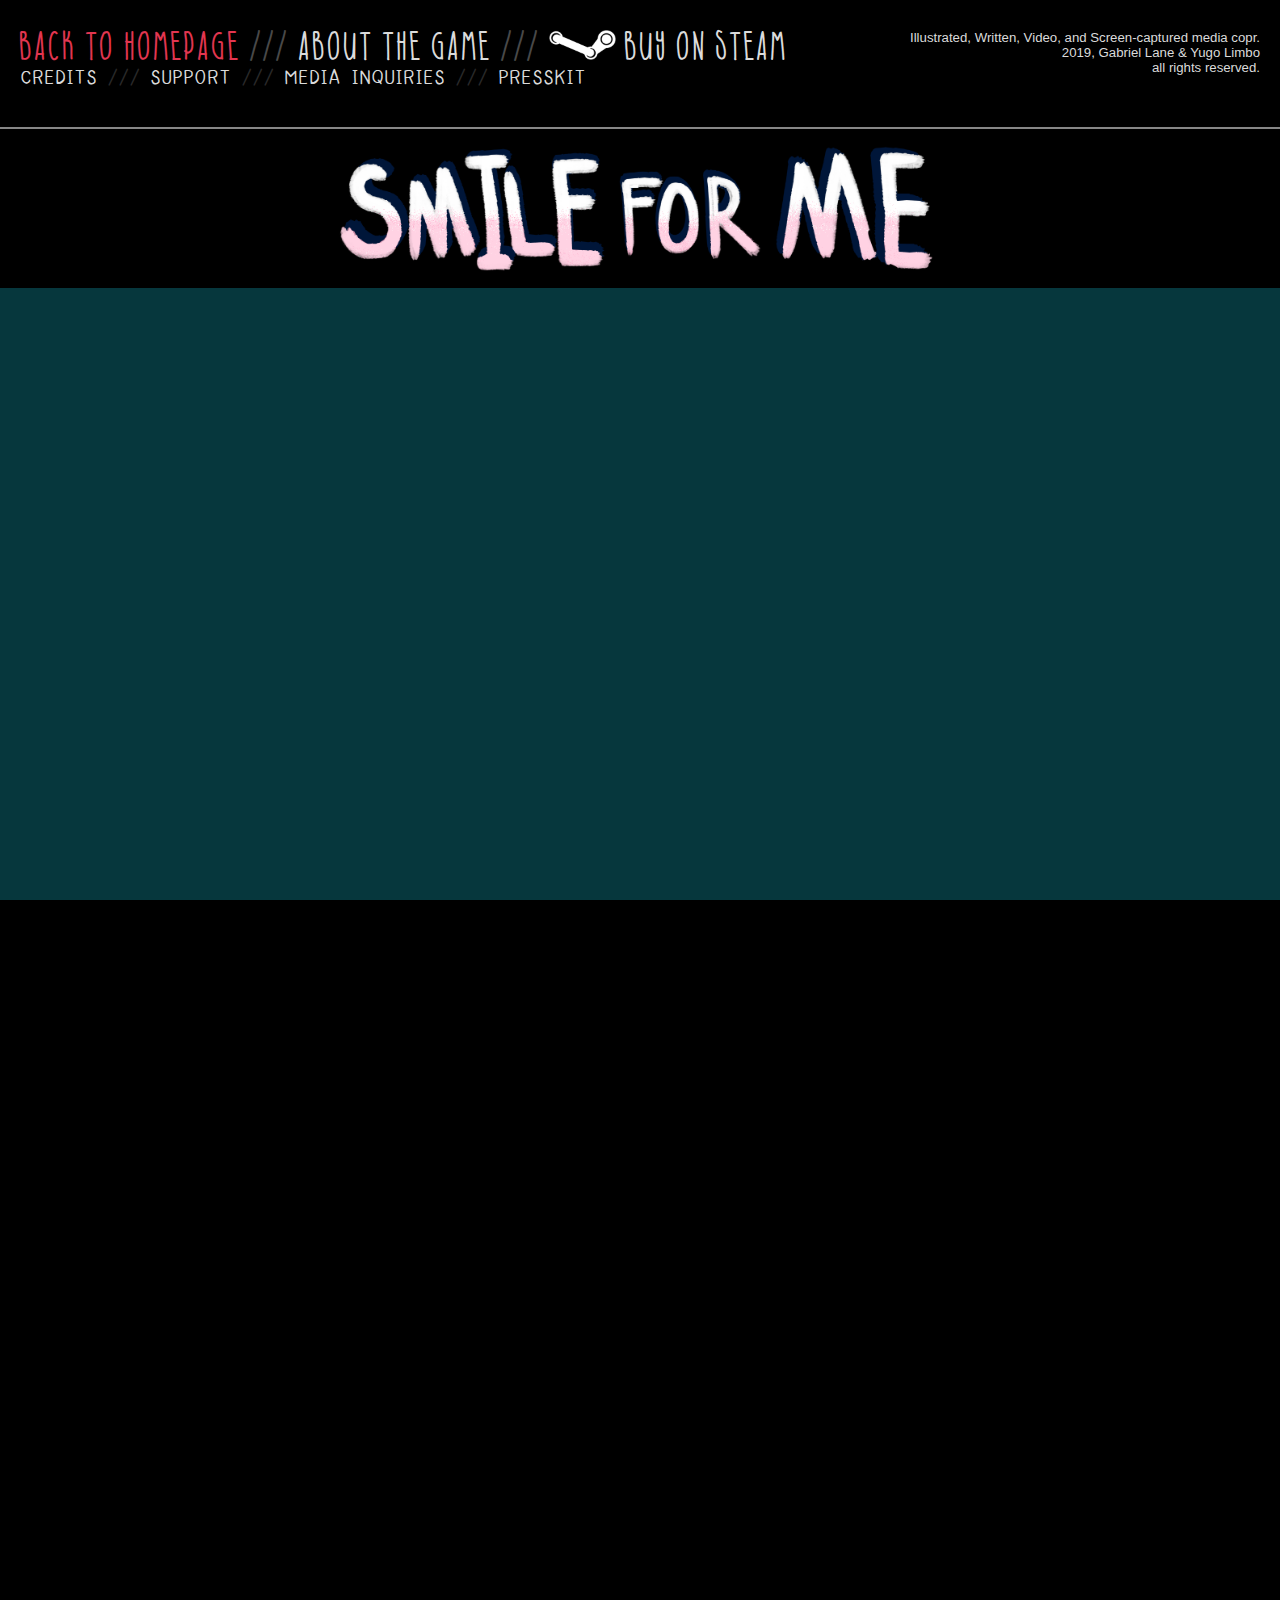
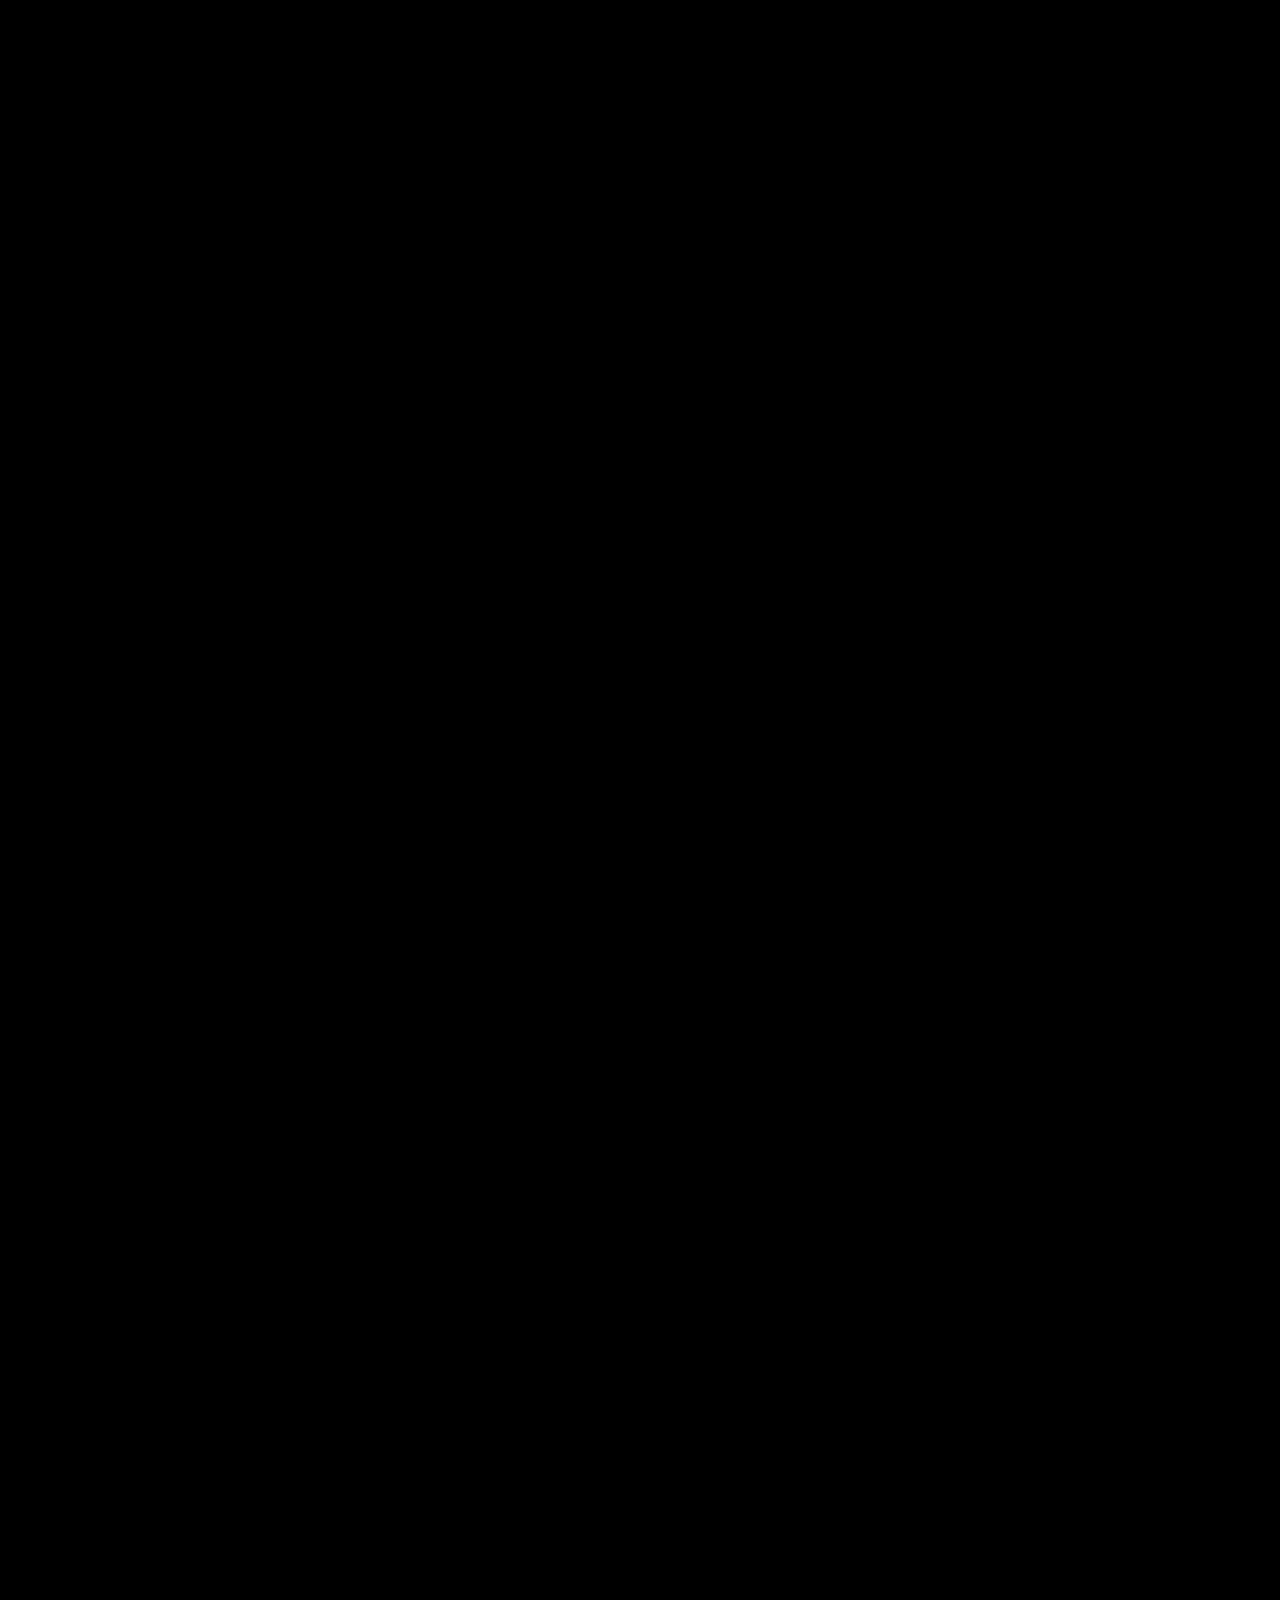
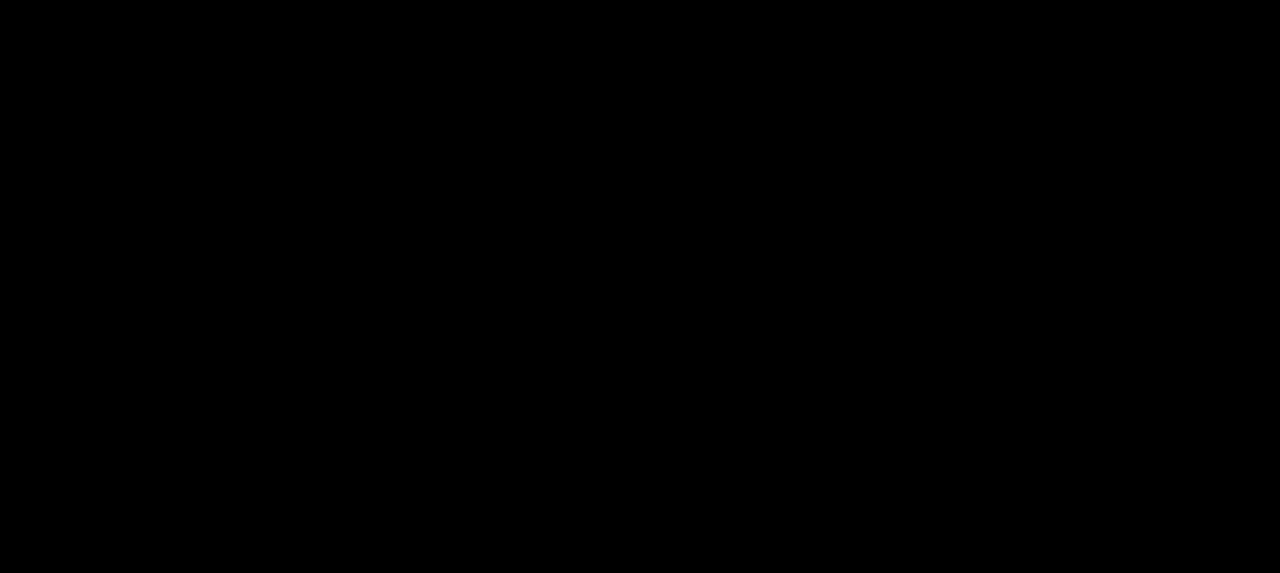
==== about.html @ 0a22abd8 "resizes pic of us for mobile" ====
<!DOCTYPE html>
<html>
<head>
  <meta name="viewport" content="width=device-width, initial-scale=1">

  <title>Smile For Me! : - )</title>

  <link rel="icon" href="favicon.ico" type="image/x-icon" />
  <link rel="stylesheet" type="text/css" href="stylesheet.css">
  <link rel="shortcut icon" href="favicon.ico?r=31241" type="image/x-icon" />

  <style>
    h1 {
        text-align: center;
        font-size: 2cm;
        margin-top: 0px;
        margin-bottom: 0px;
    }
    p {
        font-family:'honya';
        font-size:0.5cm;
        color:#dbdbdb;
        padding:0px;
        text-align:left;
        margin-top: auto;
        margin-bottom: auto;
    }
    img {
      max-width: 100%;
      max-height: 100%;
    }

    div.center {
      margin: 0 auto;
      width: 80em;
    }

    img.center {
        display: block;
        margin-left: auto;
        margin-right: auto;
    }

  </style>
</head>
<body>

  <script src="scripts.js"></script>
  <link rel="stylesheet" href="stylesheet.css" type="text/css" charset="utf-8" />

  <div class="row" style="background:black;padding-bottom:20px">
      <div divIncludeHTML="header.html"></div>
  </div>
  <div style="height:2px;width:100%;background-color:#878787"></div>

<!--======================================SMILE FOR ME====================================-->

  <div class="row" style="padding:0px 25px">
    <div class="columnQuarter columnMobileRemove"></div>
    <div class="columnHalf columnMobileStack">
      <img src="Images/textlogo.png">
    </div>
    <div class="columnQuarter columnMobileRemove"></div>
  </div>

  <div class="row" style="background-color:#06373d;padding:3vw">
    <div style="width:94vw;height:50vw">
      <object style="width:100%;height:100%;" data="https://www.youtube.com/embed/zmNbOfqgf3k?showinfo=0&rel=0&fs=1&color=white&disablekb=1">
      </object>
    </div>
  </div>

  <div class="row" style="padding:25px 25px">
    <div class="columnQuarter columnMobileRemove"></div>
    <div class="columnHalf columnMobileStack">
      <img src="Images/ComingSoon.png">
    </div>
    <div class="columnQuarter columnMobileRemove"></div>
  </div>

  <div class="row" style="padding:25px 25px;background-color:#06373d">
    <div class="columnSixth columnMobileRemove"></div>
    <div class="columnTwoThirds columnMobileStack">
      <p style="color:#00b3a4;font-size:0.55cm;text-align:center">
        <span style="color:#EEEEEE">Smile For Me</span> is a First-Person Point-and-Click Adventure Game that
        tells an immersive story through your interactions with a host of weird and friendly characters.
        The Puzzles are unconventional, the People are bizarre, and the World hides a sinister secret.
        <br><br>
        With a mouthful of unique mechanics, you may know the controls, but
        <span style="font-style:italic;font-weight:bold;color:#c63b5f;font-size:0.6cm">
        You've never played a puzzle adventure like this before...
        </span>
      </p>
    </div>
    <div class="columnSixth columnMobileRemove"></div>
  </div>

<!--======================================SCREENSHOTS====================================-->

  <div style="height:3.5cm;width:1cm"></div>

  <div class = "row">
    <p style="text-align:center;color:#dce8d7;font-size:1.5cm">
      SCREENSHOTS<br>
      <span style="font-size:0.7cm">
      (press to enlarge)
      </span>
    </p>
  </div>

  <div class = "row" style = "padding:0px">

    <div class="columnHalf columnMobileStack">

      <div class="columnHalf fill">
        <a href="Images/Screenshots/Env5.png" target="_blank">
          <img src="Images/Screenshots/Env5small.png">
        </a>
      </div>
      <div class="columnHalf fill">
        <a href="Images/Screenshots/Env6.png" target="_blank">
          <img src="Images/Screenshots/Env6small.png">
        </a>
      </div>
    </div>

    <div class="columnHalf columnMobileStack">

      <div class="columnHalf fill">
        <a href="Images/Screenshots/Env7.png" target="_blank">
          <img src="Images/Screenshots/Env7small.png">
        </a>
      </div>
      <div class="columnHalf fill">
        <a href="Images/Screenshots/Env8.png" target="_blank">
          <img src="Images/Screenshots/Env8small.png">
        </a>
      </div>
    </div>

  </div>

  <div class = "row" style = "padding:0px">

    <div class="columnHalf columnMobileStack">

      <div class="columnHalf fill">
        <a href="Images/Screenshots/Env9.png" target="_blank">
          <img src="Images/Screenshots/Env9small.png">
        </a>
      </div>
      <div class="columnHalf fill">
        <a href="Images/Screenshots/Env10.png" target="_blank">
          <img src="Images/Screenshots/Env10small.png">
        </a>
      </div>
    </div>

    <div class="columnHalf columnMobileStack">

      <div class="columnHalf fill">
        <a href="Images/Screenshots/Env11.png" target="_blank">
          <img src="Images/Screenshots/Env11small.png">
        </a>
      </div>
      <div class="columnHalf fill">
        <a href="Images/Screenshots/Env12.png" target="_blank">
          <img src="Images/Screenshots/Env12small.png">
        </a>
      </div>
    </div>

  </div>


<!--======================================GABE & YUGO====================================-->

<div class="row" style="height:2cm;width:1cm"></div>


<div class = "row">
  <p style="text-align:center;color:#dce8d7;font-size:1.5cm">
    WHO ARE WE?
  </p>
</div>

  <div class="row" style="height:1cm;width:1cm">
  </div>

  <div class = "row">
    <div class="columnQuarter columnMobileRemove"><br></div>
    <div class="columnHalf columnMobileStack">
      <img src="Images/Us.gif" class="center">
    </div>
    <div class="columnQuarter columnMobileRemove"><br></div>
  </div>


  <div class="row">
    <div class="columnSixth columnMobileRemove"></div>
    <div class="columnTwoThirds columnMobileStack">
      <div class = "row">

        <div class="columnHalf columnMobileStack" style="padding:30px">
          <p style="text-align:right;color:#cce09a;font-weight:bold">
            Gabriel Lane<br>
          </p>
          <br>
          <p style="color:#a5bf64;font-size:0.5cm;text-align:right">
            Whoa! I'm just a College Guy with a hankering for Evocative Art. I'm a game designer at heart,
            who loves to bring worlds and systems to life! I study Information Science and I love
            to code! Chat with me sometime about games and media!
          </p>
          <br>
          <br>
          <p style="text-align:right">
            <a href="https://twitter.com/gabeoflane" target="_blank" style="color:#cce09a">Tweet'ems</a>
          </p>
        </div>

        <div class="columnHalf columnMobileStack" style="padding:30px">
          <p style="color:#e8a7be;font-weight:bold">
            Yugo Limbo <br>
          </p>
          <br>
          <p style="color:#c76488;font-size:0.5cm">
            Hello hello hello! I’m Yugo, an animator, hawaiian shirt enthusiast, cartoonist,
            director... and everything related! Inspired by Eastern European & American
            cartoons from the 50s-60s, I do my best to spread the funky flow that is Yugo!
          </p>
          <br>
          <br>
          <p>
            <a href="https://twitter.com/yugsly" target="_blank" style="color:#e8a7be">Twitta!</a>
          </p>
        </div>

      </div>
    </div>
    <div class="columnSixth columnMobileRemove"></div>
  </div>

  <div class="row" style="height:2cm;width:1px"></div>

  <!--======================================ABOUT THE PROJECT====================================-->

  <div class="row" style="padding:30px">
    <p style="text-align:center;color:#dce8d7;font-size:1.5cm">
      About the Project<br>
    </p>
    <div class="row">
      <div class="columnQuarter columnMobileRemove"></div>
      <div class="columnHalf columnMobileStack">
        <p style="color:#5b998d;font-size:0.5cm;text-align:center">
          Smile For Me began as a small experiential game in late April of 2018, when we met.
          Our excitement for the world of the Habitat drove us to pursue the project in a larger form. A transcription of classic point-and-click
          mechanics into the first-person space was a design and UX challenge that we were intent on Conquering.
          <br><br>
          Dropsy, Psychonauts, The Dream Machine, and 90s Adventure Games all lended some thematic and stylistic inspiration.
          However, most of the Look-'N'-Feel was the product of plenty of trial and error! Smile For Me blends 2 and 3-dimensional assets
          to create a mixed-media aesthetic that is totally unique to the game.
          <br><br>
          We think we've created something you'll love! Feel free to contact us with any questions or feedback, and we hope to see you in the Habitat!
        </p>
      </div>
      <div class="columnQuarter columnMobileRemove"></div>
    </div>
    <div class="row" style="height:0.3cm;width:1px"></div>
  </div>

  <div class="row" style="height:2cm;width:1px"></div>

  <div class="row">
    <p style="color:#c63b5f;font-size:0.4cm;text-align:center;font-family:'Arial'">
      ...and don't forget to Smile For Me : - )
    </p>
  </div>

  <div class="row" style="height:2cm;width:1cm">
  </div>

  <script>
    includeHTML();
  </script>

</body>
</html>
---- stylesheet.css ----
* {
  box-sizing: border-box;
}

html {
  overflow: hidden;
  height: 100%;
}

body {
  overflow: auto;
  height: 100%;
  background-color: black;
  background-repeat: repeat;
  margin: 0px;
}

@font-face{
  font-family: 'yugsly';
  src: url('Fonts/yugsly-webfont.eot');
  src: url('Fonts/yugsly-webfont.eot?#iefix') format('embedded-opentype'),
       url('Fonts/yugsly-webfont.woff') format('woff'),
       url('Fonts/yugsly-webfont.ttf') format('truetype'),
       url('Fonts/yugsly-webfont.svg#webfont') format('svg');
}

@font-face{
  font-family: 'honya';
  src: url('Fonts/HonyaJi-Re.eot');
  src: url('Fonts/HonyaJi-Re.eot?#iefix') format('embedded-opentype'),
       url('Fonts/HonyaJi-Re.woff') format('woff'),
       url('Fonts/HonyaJi-Re.ttf') format('truetype'),
       url('Fonts/HonyaJi-Re.svg#webfont') format('svg');
}

@font-face{
  font-family: 'ADayinSeptember';
  src: url('Fonts/ADayinSeptember.eot');
  src: url('Fonts/ADayinSeptember.eot?#iefix') format('embedded-opentype'),
       url('Fonts/ADayinSeptember.woff') format('woff'),
       url('Fonts/ADayinSeptember.ttf') format('truetype'),
       url('Fonts/ADayinSeptember.svg#webfont') format('svg');
}

@font-face{
  font-family: 'domotika';
  src: url('Fonts/domotika-trial.light-webfont.eot');
  src: url('Fonts/domotika-trial.light-webfont.eot?#iefix') format('embedded-opentype'),
       url('Fonts/domotika-trial.light-webfont.woff') format('woff'),
       url('Fonts/domotika-trial.light-webfont.ttf') format('truetype'),
       url('Fonts/domotika-trial.light-webfont.svg#webfont') format('svg');
}

/* Textlink */
a, a:visited { text-decoration: none; color:#dbdbdb }
a:hover, a:focus, a:active { text-decoration: none; color:#6b6a6a; }

a.emphasis, a.emphasis:visited { text-decoration: none; color:#e23650 }
a.emphasis:hover, a.emphasis:focus, a.emphasis:active { text-decoration: none; color:#8e2535; }

a.title, a.title:visited { text-decoration: none; color:#36ff00 }
a.title:hover, a.title:focus, a.title:active { text-decoration: none; color:#1e590e; }

/* Link screenshots in about page */
.fill a {
    display: flex;
    justify-content: center;
    align-items: center;
    overflow: hidden
}
.fill a img {
    flex-shrink: 0;
    min-width: 100%;
    min-height: 100%
}
.fill a img:hover {
    opacity: .5;
}

p {
  margin: 0px;
}

.center {
  display: block;
  margin-left: auto;
  margin-right: auto;
  width: 96%;
}

.columnAuto {
    vertical-align: middle;
    float: left;
    padding: 0px;
}

.columnPrimary {
    vertical-align: middle;
    float: left;
    width: 70%;
}

.columnSecondary {
    vertical-align: middle;
    float: left;
    width: 30%;
}

.columnSmallW {
    vertical-align: middle;
    float: left;
    width: 15%;
}

.columnLargeW {
    vertical-align: middle;
    float: left;
    width: 70%;
}

.column {
    vertical-align: middle;
    min-height: 1px;
    float: left;
}

.leftW, .rightW {
  width: 15%;
}

.middleW {
  width: 70%
}

.columnThird {
  vertical-align: middle;
  min-height: 1px;
  float: left;
  width: 33.33%;
}

.columnHalf {
  vertical-align: middle;
  min-height: 1px;
  float: left;
  width: 50%;
}

.columnQuarter {
  vertical-align: middle;
  min-height: 1px;
  float: left;
  width: 25%;
}

.columnSixth {
  vertical-align: middle;
  min-height: 1px;
  float: left;
  width: 16.6%;
}

.columnTwoThirds {
  vertical-align: middle;
  min-height: 1px;
  float: left;
  width: 66.6%;
}

.row {
  padding-top: 10px;
  padding-bottom: 10px;
}

.center-vid {
  position: absolute;
  margin: auto;
  top: 50%;
  left: 50%;
  transform: translate(-50%, 0%);
}

/* Clear floats after the columns */
.row:after {
    content: "";
    display: table;
    clear: both;
}

.CenterLeftMobile {
  text-align:center;
}

.RightLeftMobile {
  text-align:right;
}

.LeftRightMobile {
  text-align:left;
}

.columnMobileStack {
  /*pass*/
}

.columnMobileHalf {
  /*pass*/
}

.columnMobileRemove {
  /*pass*/
}

.elementDividerText {
  /*pass*/
}


.copyrightText:after {
  /*pass*/
}

@media all and (max-width: 1200px)
{

    .columnMobileStack
    {
        display: block;
        float: none;
        width: 100%;
    }

    .columnMobileHalf
    {
        display: block;
        float: left;
        width: 50%;
    }

    .columnMobileRemove {
        display: none;
        width: 0%;
    }

    .CenterLeftMobile, .RightLeftMobile
    {
      text-align:left;
    }

    .LeftRightMobile {
      text-align:right;
    }


    .elementDividerText span {
      display: none;
    }
    .elementDividerText:after {
      content: "";
    }


    .copyrightText span {
      display: none;
    }

}
---- stylesheet.css ----
* {
  box-sizing: border-box;
}

html {
  overflow: hidden;
  height: 100%;
}

body {
  overflow: auto;
  height: 100%;
  background-color: black;
  background-repeat: repeat;
  margin: 0px;
}

@font-face{
  font-family: 'yugsly';
  src: url('Fonts/yugsly-webfont.eot');
  src: url('Fonts/yugsly-webfont.eot?#iefix') format('embedded-opentype'),
       url('Fonts/yugsly-webfont.woff') format('woff'),
       url('Fonts/yugsly-webfont.ttf') format('truetype'),
       url('Fonts/yugsly-webfont.svg#webfont') format('svg');
}

@font-face{
  font-family: 'honya';
  src: url('Fonts/HonyaJi-Re.eot');
  src: url('Fonts/HonyaJi-Re.eot?#iefix') format('embedded-opentype'),
       url('Fonts/HonyaJi-Re.woff') format('woff'),
       url('Fonts/HonyaJi-Re.ttf') format('truetype'),
       url('Fonts/HonyaJi-Re.svg#webfont') format('svg');
}

@font-face{
  font-family: 'ADayinSeptember';
  src: url('Fonts/ADayinSeptember.eot');
  src: url('Fonts/ADayinSeptember.eot?#iefix') format('embedded-opentype'),
       url('Fonts/ADayinSeptember.woff') format('woff'),
       url('Fonts/ADayinSeptember.ttf') format('truetype'),
       url('Fonts/ADayinSeptember.svg#webfont') format('svg');
}

@font-face{
  font-family: 'domotika';
  src: url('Fonts/domotika-trial.light-webfont.eot');
  src: url('Fonts/domotika-trial.light-webfont.eot?#iefix') format('embedded-opentype'),
       url('Fonts/domotika-trial.light-webfont.woff') format('woff'),
       url('Fonts/domotika-trial.light-webfont.ttf') format('truetype'),
       url('Fonts/domotika-trial.light-webfont.svg#webfont') format('svg');
}

/* Textlink */
a, a:visited { text-decoration: none; color:#dbdbdb }
a:hover, a:focus, a:active { text-decoration: none; color:#6b6a6a; }

a.emphasis, a.emphasis:visited { text-decoration: none; color:#e23650 }
a.emphasis:hover, a.emphasis:focus, a.emphasis:active { text-decoration: none; color:#8e2535; }

a.title, a.title:visited { text-decoration: none; color:#36ff00 }
a.title:hover, a.title:focus, a.title:active { text-decoration: none; color:#1e590e; }

/* Link screenshots in about page */
.fill a {
    display: flex;
    justify-content: center;
    align-items: center;
    overflow: hidden
}
.fill a img {
    flex-shrink: 0;
    min-width: 100%;
    min-height: 100%
}
.fill a img:hover {
    opacity: .5;
}

p {
  margin: 0px;
}

.center {
  display: block;
  margin-left: auto;
  margin-right: auto;
  width: 96%;
}

.columnAuto {
    vertical-align: middle;
    float: left;
    padding: 0px;
}

.columnPrimary {
    vertical-align: middle;
    float: left;
    width: 70%;
}

.columnSecondary {
    vertical-align: middle;
    float: left;
    width: 30%;
}

.columnSmallW {
    vertical-align: middle;
    float: left;
    width: 15%;
}

.columnLargeW {
    vertical-align: middle;
    float: left;
    width: 70%;
}

.column {
    vertical-align: middle;
    min-height: 1px;
    float: left;
}

.leftW, .rightW {
  width: 15%;
}

.middleW {
  width: 70%
}

.columnThird {
  vertical-align: middle;
  min-height: 1px;
  float: left;
  width: 33.33%;
}

.columnHalf {
  vertical-align: middle;
  min-height: 1px;
  float: left;
  width: 50%;
}

.columnQuarter {
  vertical-align: middle;
  min-height: 1px;
  float: left;
  width: 25%;
}

.columnSixth {
  vertical-align: middle;
  min-height: 1px;
  float: left;
  width: 16.6%;
}

.columnTwoThirds {
  vertical-align: middle;
  min-height: 1px;
  float: left;
  width: 66.6%;
}

.row {
  padding-top: 10px;
  padding-bottom: 10px;
}

.center-vid {
  position: absolute;
  margin: auto;
  top: 50%;
  left: 50%;
  transform: translate(-50%, 0%);
}

/* Clear floats after the columns */
.row:after {
    content: "";
    display: table;
    clear: both;
}

.CenterLeftMobile {
  text-align:center;
}

.RightLeftMobile {
  text-align:right;
}

.LeftRightMobile {
  text-align:left;
}

.columnMobileStack {
  /*pass*/
}

.columnMobileHalf {
  /*pass*/
}

.columnMobileRemove {
  /*pass*/
}

.elementDividerText {
  /*pass*/
}


.copyrightText:after {
  /*pass*/
}

@media all and (max-width: 1200px)
{

    .columnMobileStack
    {
        display: block;
        float: none;
        width: 100%;
    }

    .columnMobileHalf
    {
        display: block;
        float: left;
        width: 50%;
    }

    .columnMobileRemove {
        display: none;
        width: 0%;
    }

    .CenterLeftMobile, .RightLeftMobile
    {
      text-align:left;
    }

    .LeftRightMobile {
      text-align:right;
    }


    .elementDividerText span {
      display: none;
    }
    .elementDividerText:after {
      content: "";
    }


    .copyrightText span {
      display: none;
    }

}
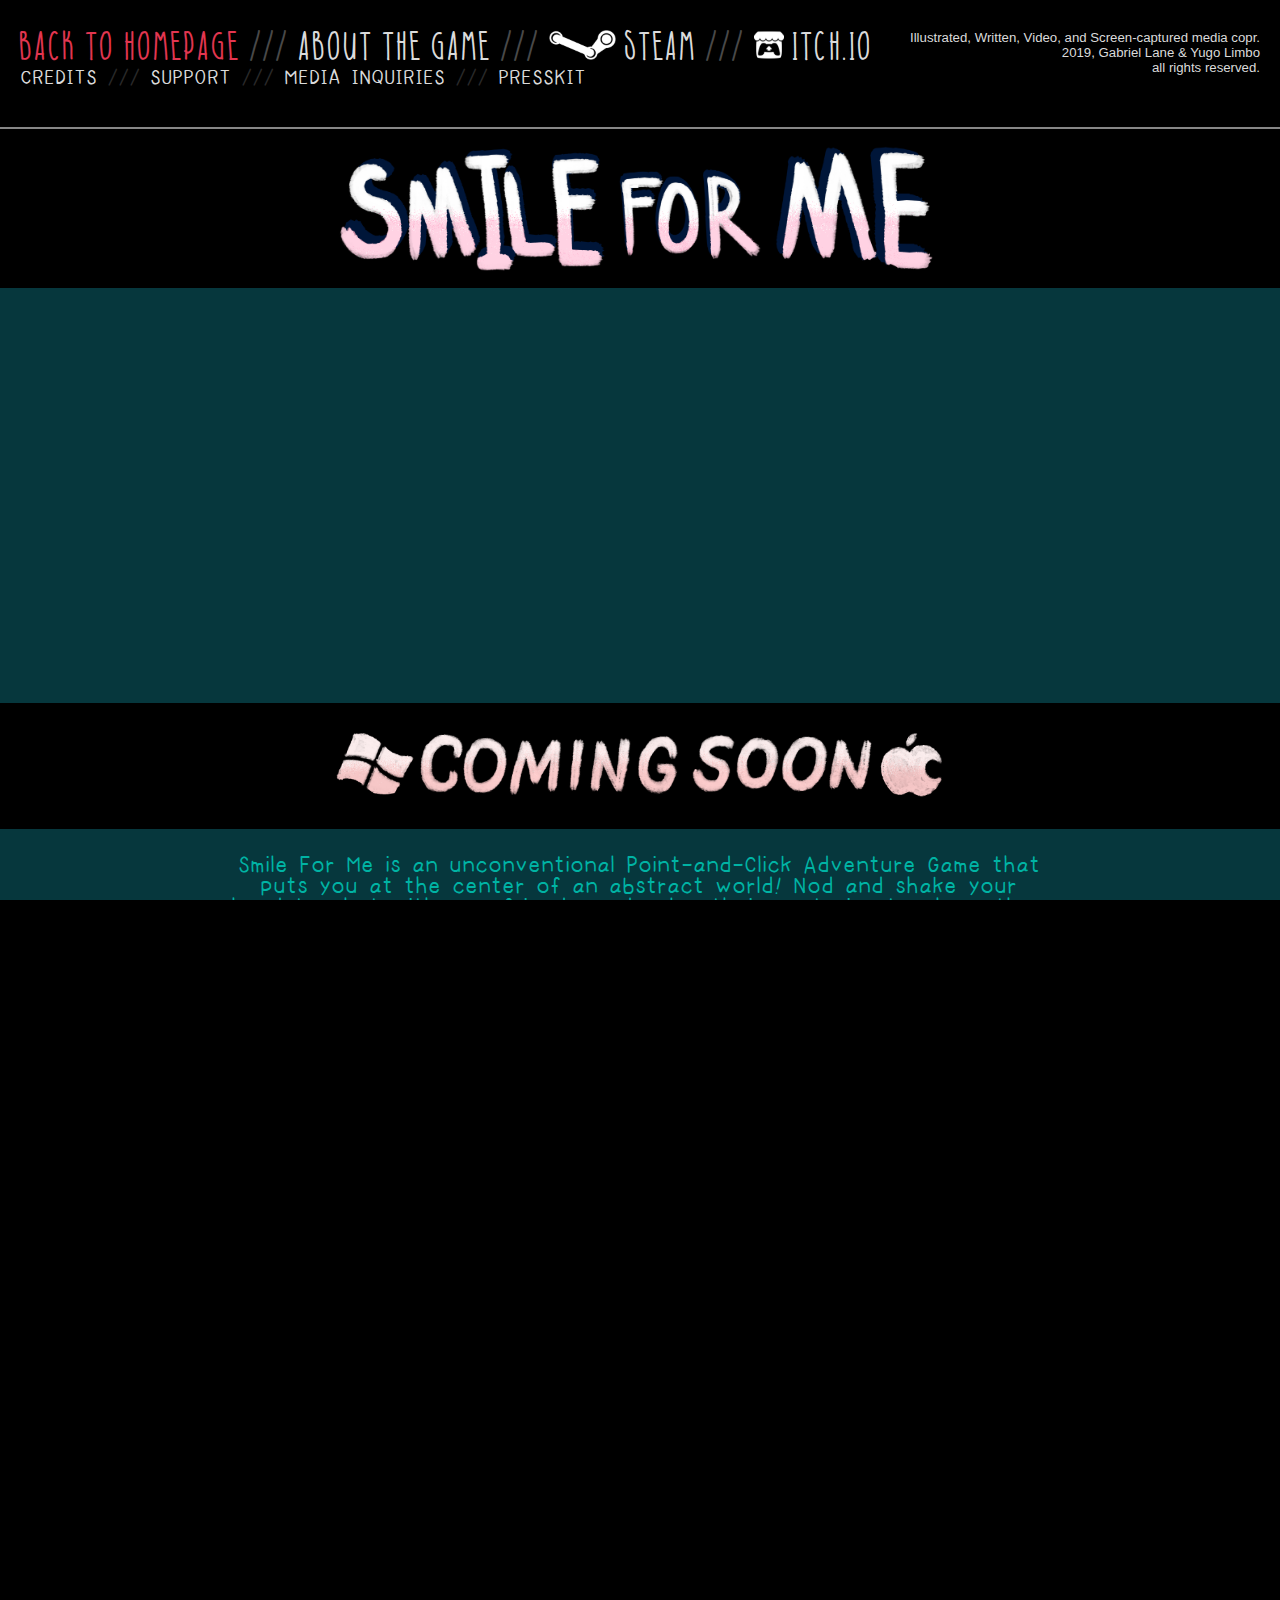
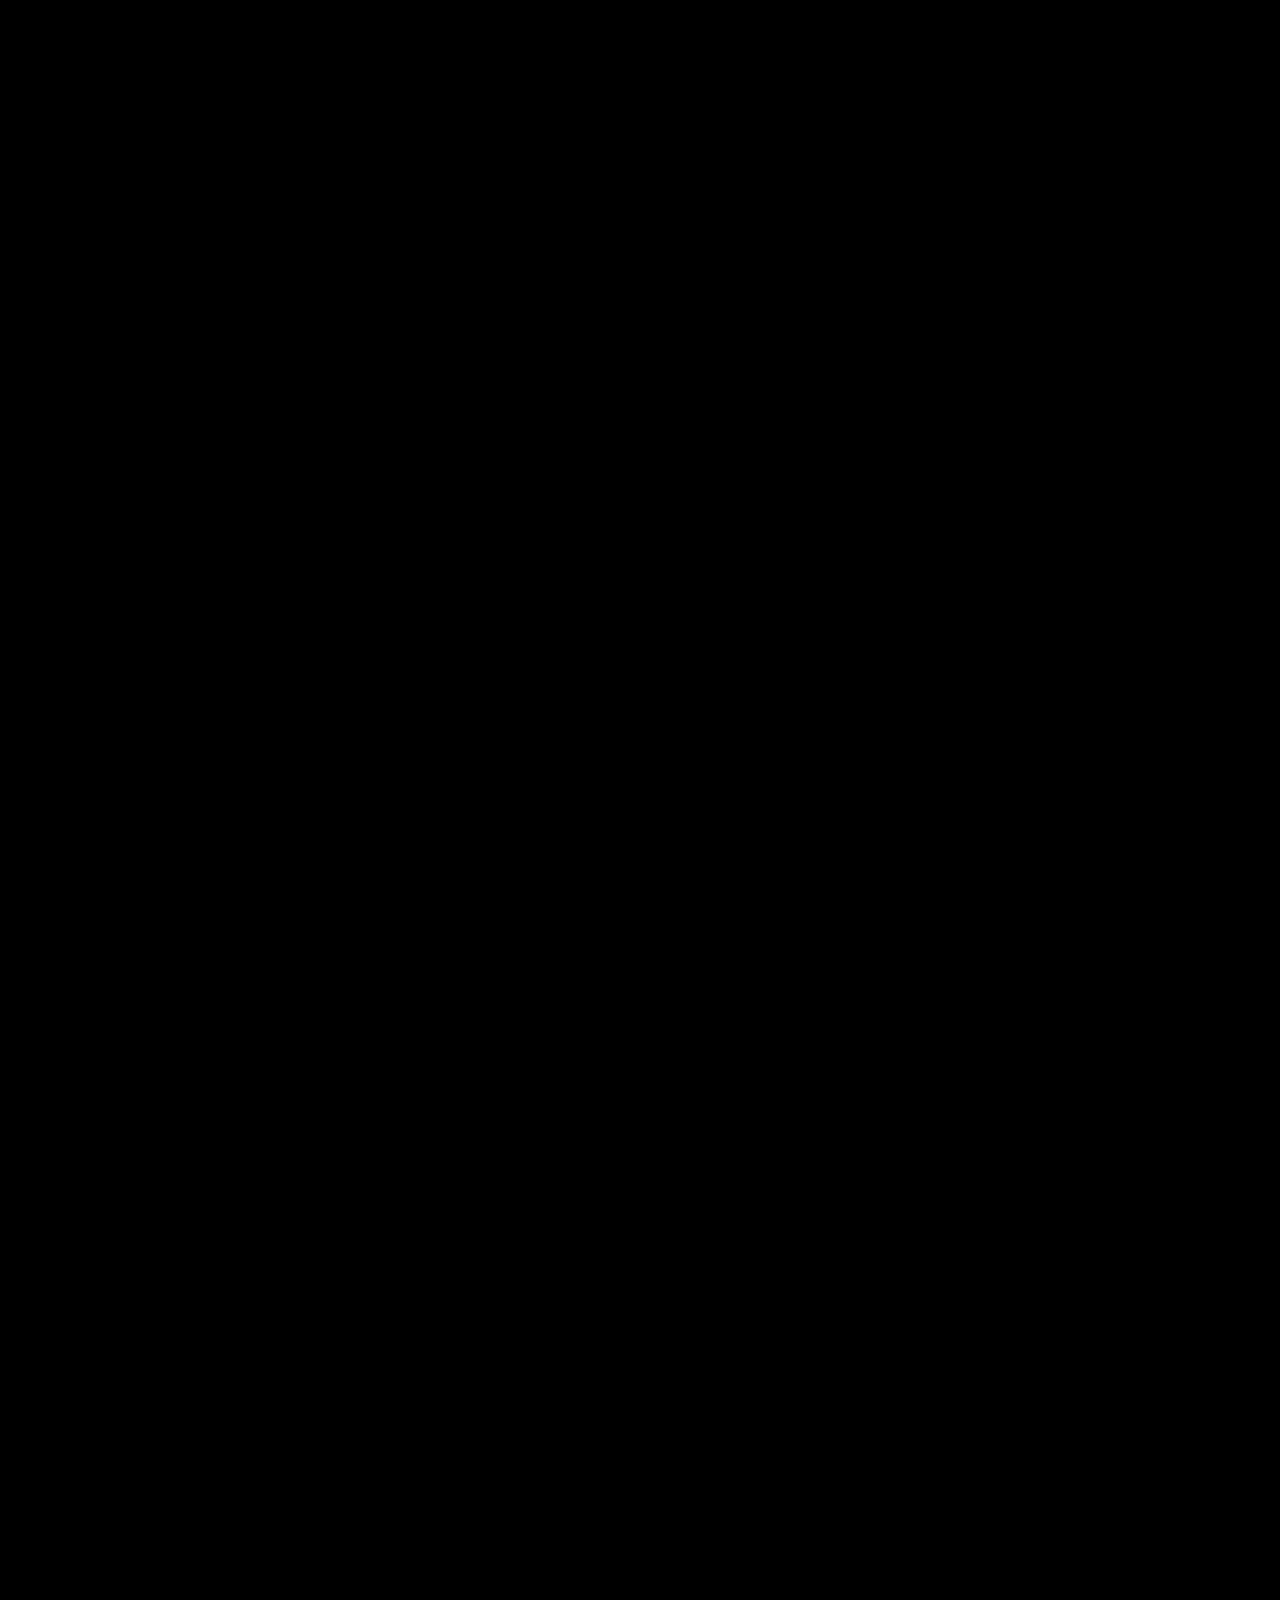
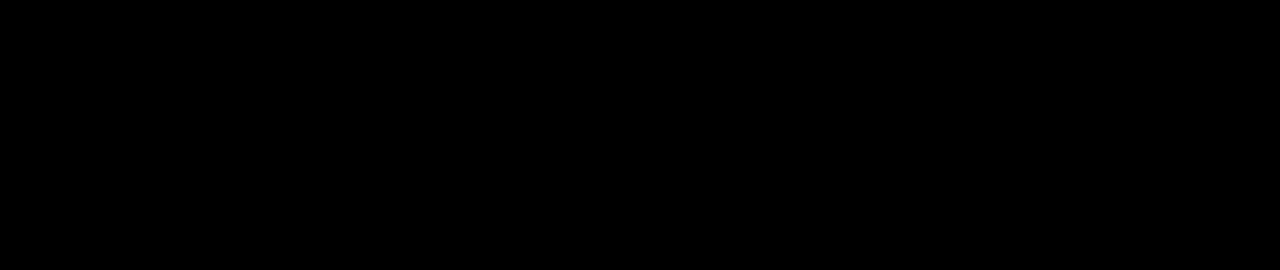
==== commit f2eb25bd: "Autobuild" ====
--- a/about.html
+++ b/about.html
@@ -3,7 +3,7 @@
 <head>
   <meta name="viewport" content="width=device-width, initial-scale=1">
 
-  <title>Smile For Me! : - )</title>
+  <title>Smile For Me! : -)</title>
 
   <link rel="icon" href="favicon.ico" type="image/x-icon" />
   <link rel="stylesheet" type="text/css" href="stylesheet.css">
@@ -64,10 +64,16 @@
   </div>
 
   <div class="row" style="background-color:#06373d;padding:3vw">
-    <div style="width:94vw;height:50vw">
-      <object style="width:100%;height:100%;" data="https://www.youtube.com/embed/zmNbOfqgf3k?showinfo=0&rel=0&fs=1&color=white&disablekb=1">
-      </object>
-    </div>
+    <div class = "columnQuarter columnMobileRemove"></div>
+    <div class = "columnHalf columnMobileStack">
+      <div style = "position:relative;width:100%;padding-bottom:56.25%">
+        <div style = "position:absolute;top:0;bottom:0;left:0;right:0">
+          <object style="width:100%;height:100%;" data="https://www.youtube.com/embed/zmNbOfqgf3k?showinfo=0&rel=0&fs=1&color=white&disablekb=1">
+          </object>
+        </div>
+      </div>
+    </div>
+    <div class = "columnQuarter columnMobileRemove"></div>
   </div>
 
   <div class="row" style="padding:25px 25px">
@@ -82,14 +88,11 @@
     <div class="columnSixth columnMobileRemove"></div>
     <div class="columnTwoThirds columnMobileStack">
       <p style="color:#00b3a4;font-size:0.55cm;text-align:center">
-        <span style="color:#EEEEEE">Smile For Me</span> is a First-Person Point-and-Click Adventure Game that
-        tells an immersive story through your interactions with a host of weird and friendly characters.
-        The Puzzles are unconventional, the People are bizarre, and the World hides a sinister secret.
+        Smile For Me is an unconventional Point-and-Click Adventure Game that puts you at the
+        center of an abstract world! Nod and shake your head to chat with new friends, and
+        solve their mysteries to cheer them up.
         <br><br>
-        With a mouthful of unique mechanics, you may know the controls, but
-        <span style="font-style:italic;font-weight:bold;color:#c63b5f;font-size:0.6cm">
-        You've never played a puzzle adventure like this before...
-        </span>
+        The People are bizarre, the Puzzles are Wack, and the World hides a sinister secret...
       </p>
     </div>
     <div class="columnSixth columnMobileRemove"></div>
--- a/stylesheet.css
+++ b/stylesheet.css
@@ -55,7 +55,11 @@
 
 /* Textlink */
 a, a:visited { text-decoration: none; color:#dbdbdb }
-a:hover, a:focus, a:active { text-decoration: none; color:#6b6a6a; }
+a:hover, a:focus, a:active {text-decoration: none; color:#6b6a6a;}
+
+a img:hover {
+  opacity: 0.5;
+}
 
 a.emphasis, a.emphasis:visited { text-decoration: none; color:#e23650 }
 a.emphasis:hover, a.emphasis:focus, a.emphasis:active { text-decoration: none; color:#8e2535; }
--- a/stylesheet.css
+++ b/stylesheet.css
@@ -55,7 +55,11 @@
 
 /* Textlink */
 a, a:visited { text-decoration: none; color:#dbdbdb }
-a:hover, a:focus, a:active { text-decoration: none; color:#6b6a6a; }
+a:hover, a:focus, a:active {text-decoration: none; color:#6b6a6a;}
+
+a img:hover {
+  opacity: 0.5;
+}
 
 a.emphasis, a.emphasis:visited { text-decoration: none; color:#e23650 }
 a.emphasis:hover, a.emphasis:focus, a.emphasis:active { text-decoration: none; color:#8e2535; }
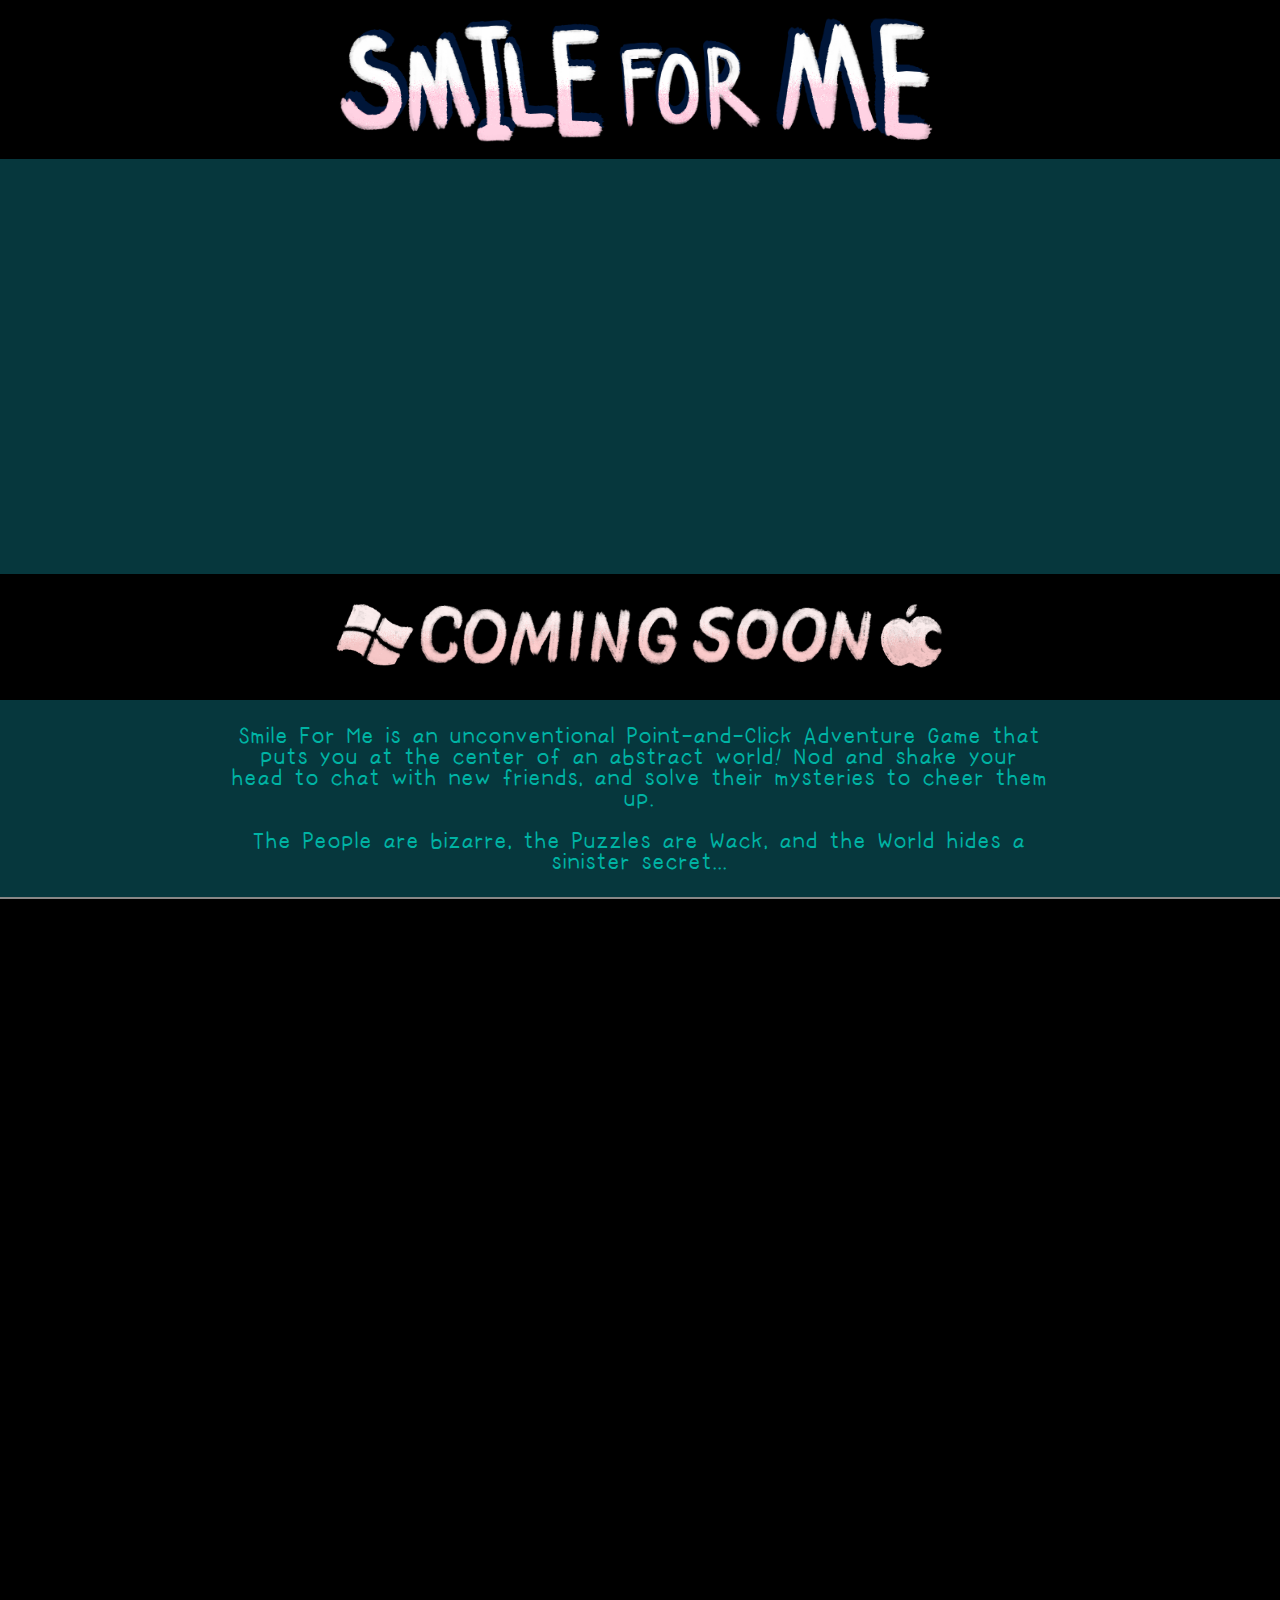
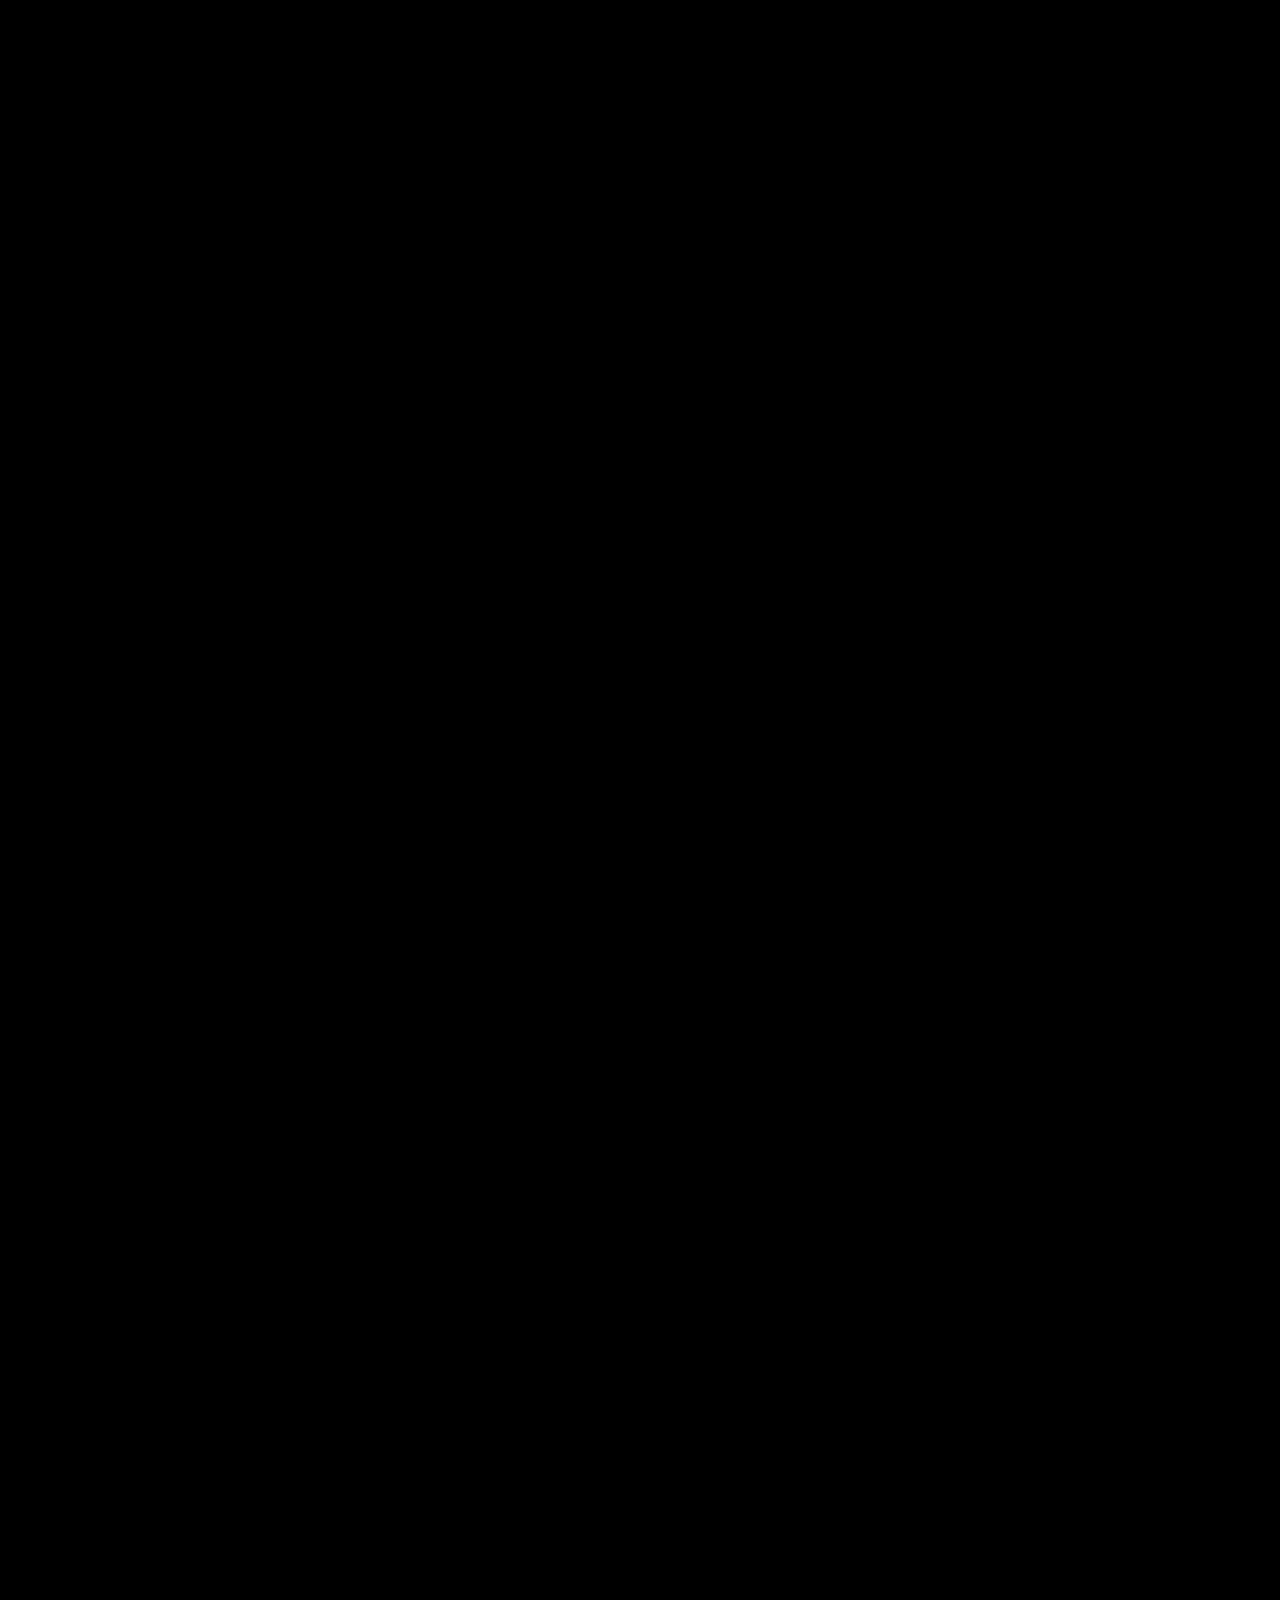
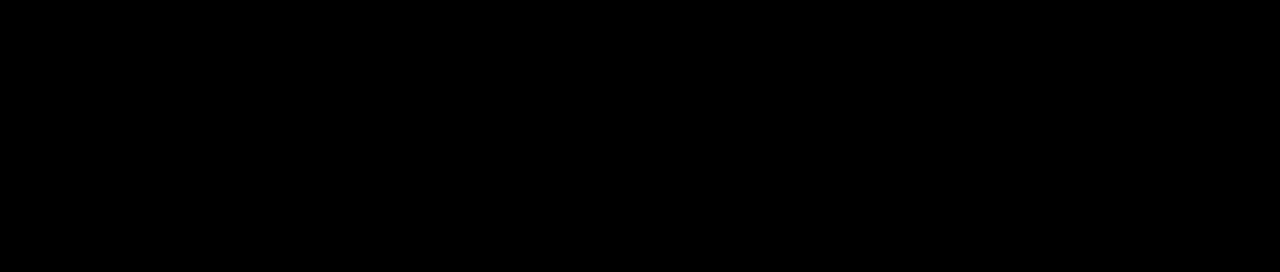
==== commit 3d0ca91d: "Autobuild" ====
--- a/about.html
+++ b/about.html
@@ -45,13 +45,13 @@
 </head>
 <body>
 
-  <script src="scripts.js"></script>
+  <!-- <script src="scripts.js"></script>
   <link rel="stylesheet" href="stylesheet.css" type="text/css" charset="utf-8" />
 
   <div class="row" style="background:black;padding-bottom:20px">
       <div divIncludeHTML="header.html"></div>
   </div>
-  <div style="height:2px;width:100%;background-color:#878787"></div>
+  <div style="height:2px;width:100%;background-color:#878787"></div> -->
 
 <!--======================================SMILE FOR ME====================================-->
 
@@ -98,6 +98,15 @@
     <div class="columnSixth columnMobileRemove"></div>
   </div>
 
+  <div style="height:2px;width:100%;background-color:#878787"></div>
+  <script src="scripts.js"></script>
+  <link rel="stylesheet" href="stylesheet.css" type="text/css" charset="utf-8" />
+
+  <div class="row" style="background:black;padding-bottom:20px">
+      <div divIncludeHTML="header.html"></div>
+  </div>
+  <div style="height:2px;width:100%;background-color:#878787"></div>
+
 <!--======================================SCREENSHOTS====================================-->
 
   <div style="height:3.5cm;width:1cm"></div>
@@ -174,7 +183,6 @@
     </div>
 
   </div>
-
 
 <!--======================================GABE & YUGO====================================-->
 
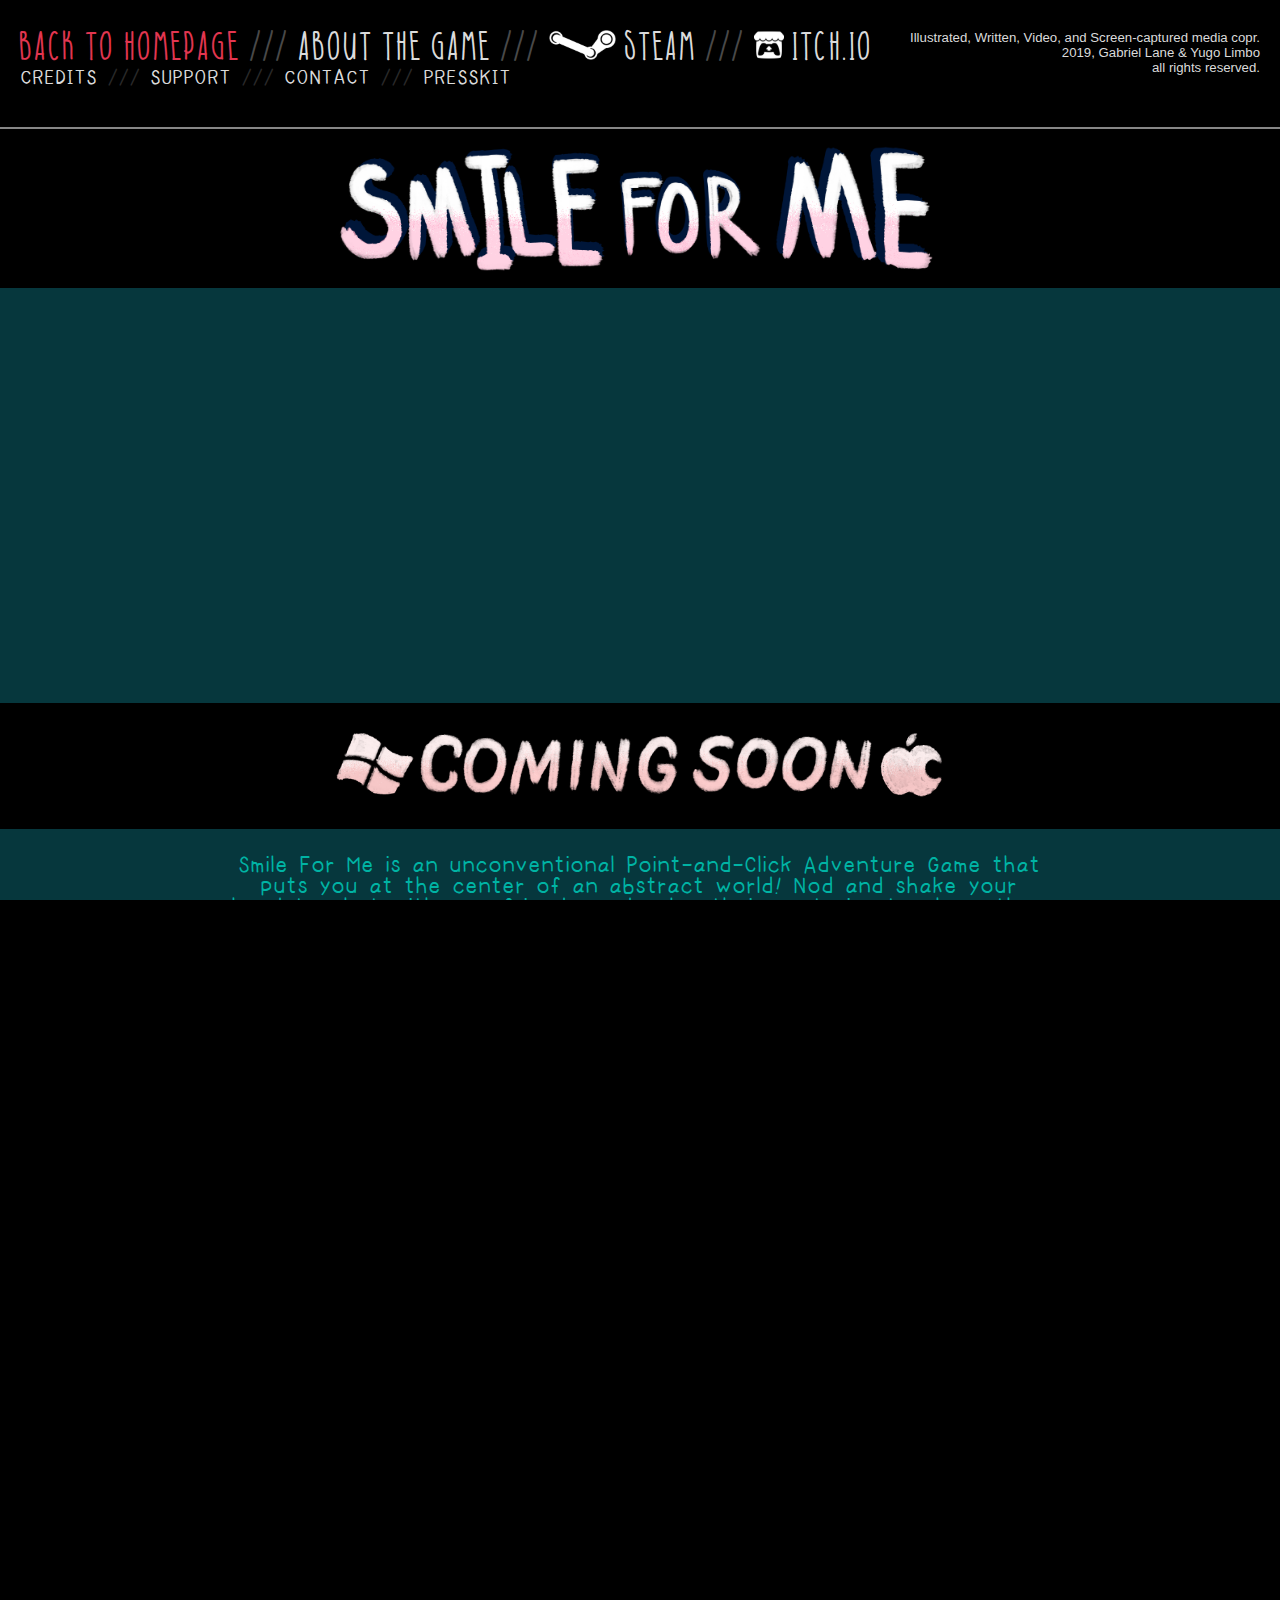
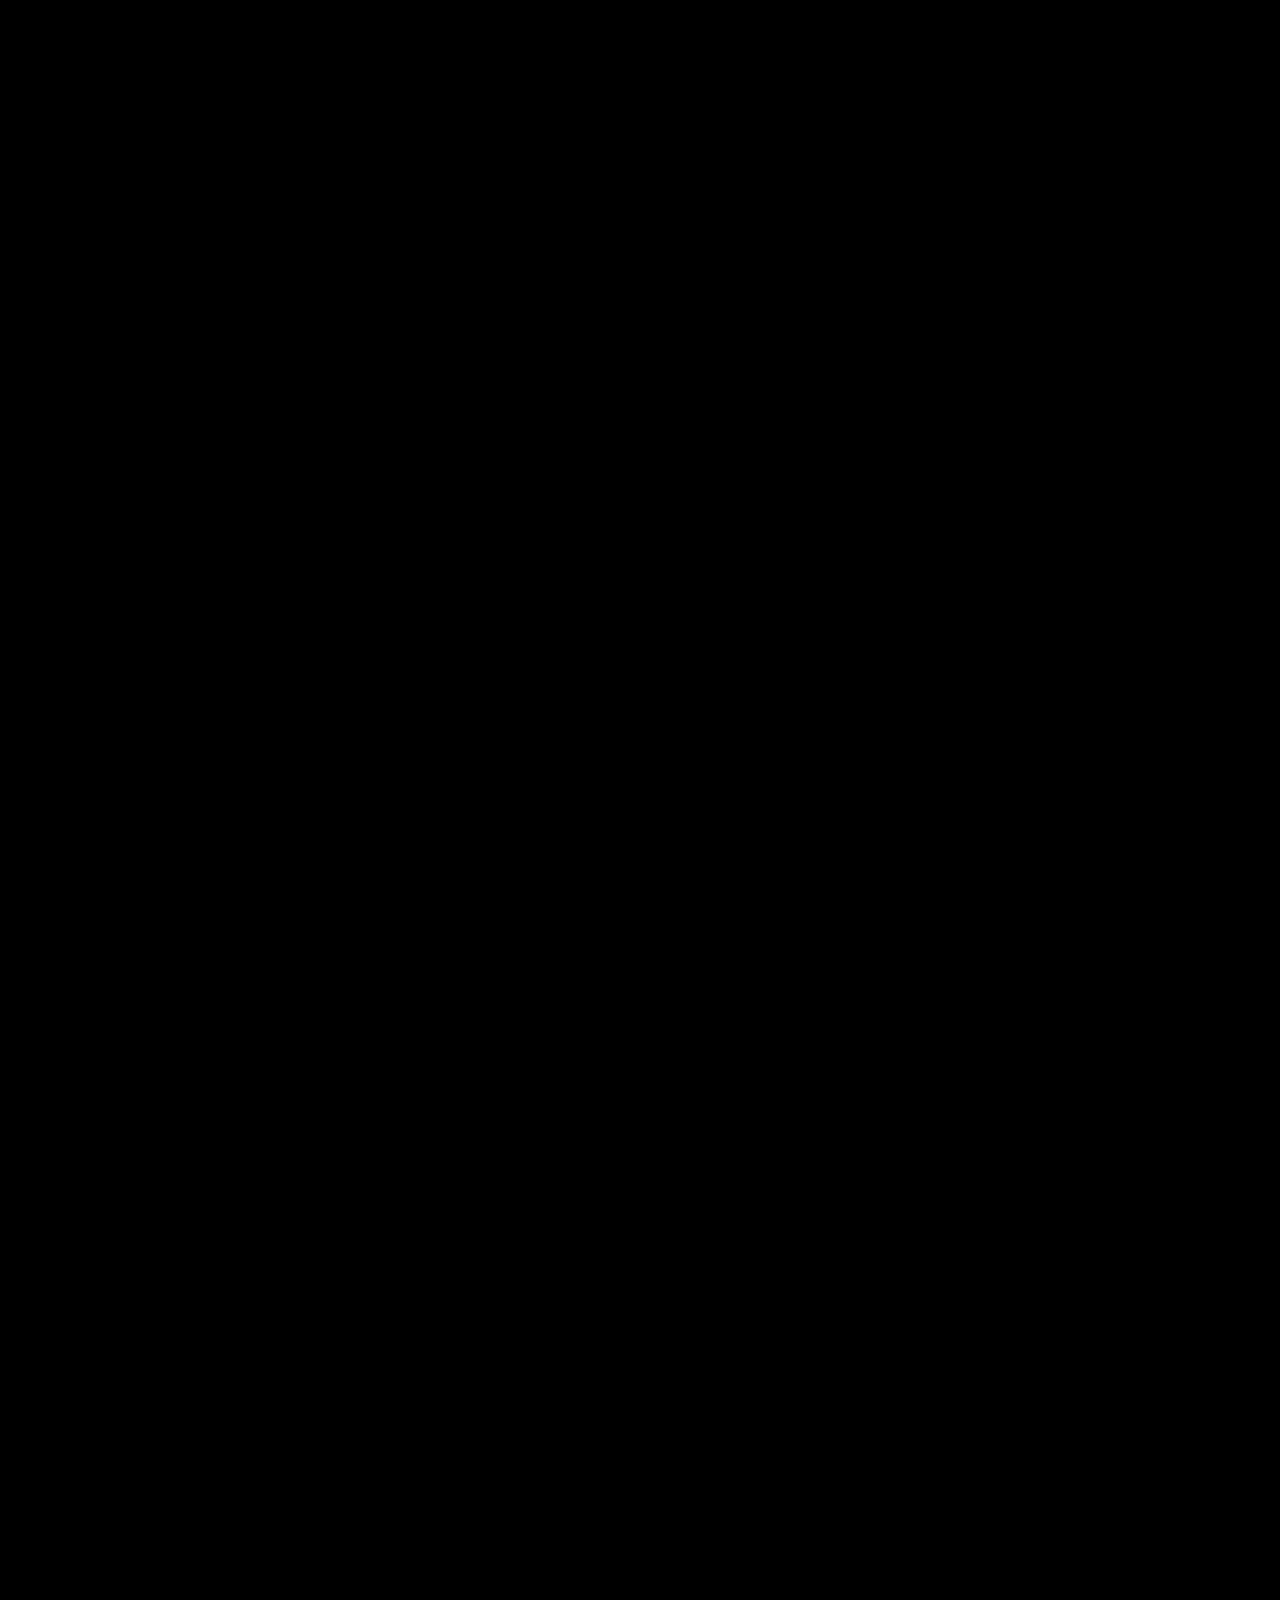
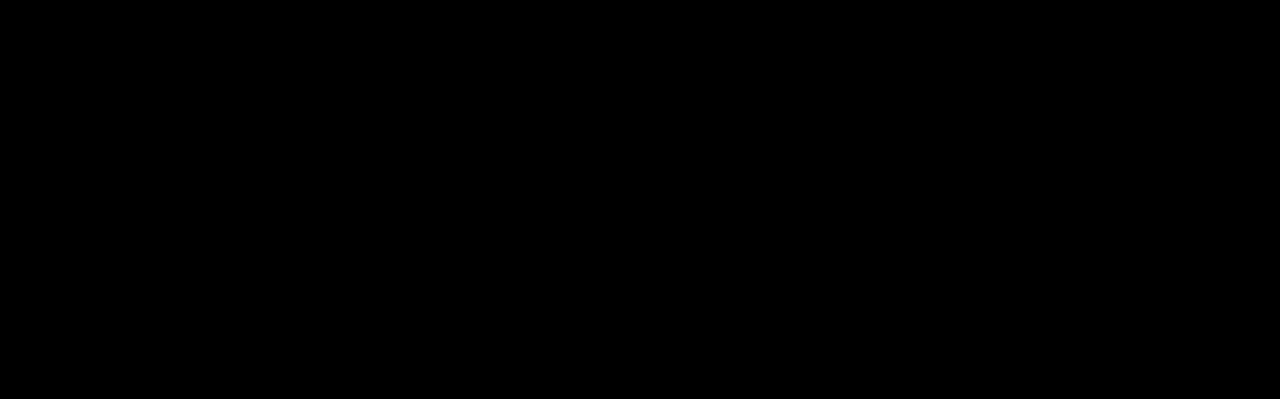
==== commit 423bca04: "Autobuild" ====
--- a/about.html
+++ b/about.html
@@ -45,13 +45,13 @@
 </head>
 <body>
 
-  <!-- <script src="scripts.js"></script>
+  <script src="scripts.js"></script>
   <link rel="stylesheet" href="stylesheet.css" type="text/css" charset="utf-8" />
 
   <div class="row" style="background:black;padding-bottom:20px">
       <div divIncludeHTML="header.html"></div>
   </div>
-  <div style="height:2px;width:100%;background-color:#878787"></div> -->
+  <div style="height:2px;width:100%;background-color:#878787"></div>
 
 <!--======================================SMILE FOR ME====================================-->
 
@@ -98,14 +98,14 @@
     <div class="columnSixth columnMobileRemove"></div>
   </div>
 
-  <div style="height:2px;width:100%;background-color:#878787"></div>
+  <!-- <div style="height:2px;width:100%;background-color:#878787"></div>
   <script src="scripts.js"></script>
   <link rel="stylesheet" href="stylesheet.css" type="text/css" charset="utf-8" />
 
   <div class="row" style="background:black;padding-bottom:20px">
       <div divIncludeHTML="header.html"></div>
   </div>
-  <div style="height:2px;width:100%;background-color:#878787"></div>
+  <div style="height:2px;width:100%;background-color:#878787"></div> -->
 
 <!--======================================SCREENSHOTS====================================-->
 
@@ -186,14 +186,14 @@
 
 <!--======================================GABE & YUGO====================================-->
 
-<div class="row" style="height:2cm;width:1cm"></div>
-
-
-<div class = "row">
-  <p style="text-align:center;color:#dce8d7;font-size:1.5cm">
-    WHO ARE WE?
-  </p>
-</div>
+  <div class="row" style="height:2cm;width:1cm"></div>
+
+
+  <div class = "row">
+    <p style="text-align:center;color:#dce8d7;font-size:1.5cm">
+      WHO ARE WE?
+    </p>
+  </div>
 
   <div class="row" style="height:1cm;width:1cm">
   </div>
@@ -290,6 +290,16 @@
   <div class="row" style="height:2cm;width:1cm">
   </div>
 
+<!--======================================FOOTER====================================-->
+
+  <div style="height:2px;width:100%;background-color:#878787"></div>
+  <script src="scripts.js"></script>
+  <link rel="stylesheet" href="stylesheet.css" type="text/css" charset="utf-8" />
+
+  <div class="row" style="background:black;padding-bottom:20px">
+      <div divIncludeHTML="header.html"></div>
+  </div>
+
   <script>
     includeHTML();
   </script>
--- a/stylesheet.css
+++ b/stylesheet.css
@@ -54,18 +54,8 @@
 }
 
 /* Textlink */
-a, a:visited { text-decoration: none; color:#dbdbdb }
-a:hover, a:focus, a:active {text-decoration: none; color:#6b6a6a;}
-
-a img:hover {
-  opacity: 0.5;
-}
-
-a.emphasis, a.emphasis:visited { text-decoration: none; color:#e23650 }
-a.emphasis:hover, a.emphasis:focus, a.emphasis:active { text-decoration: none; color:#8e2535; }
-
-a.title, a.title:visited { text-decoration: none; color:#36ff00 }
-a.title:hover, a.title:focus, a.title:active { text-decoration: none; color:#1e590e; }
+a, a:visited { text-decoration: none; color:#dbdbdb; opacity: 1}
+a:hover, a:focus, a:active {text-decoration: none; color:#6b6a6a; opacity: 0.5}
 
 /* Link screenshots in about page */
 .fill a {
--- a/stylesheet.css
+++ b/stylesheet.css
@@ -54,18 +54,8 @@
 }
 
 /* Textlink */
-a, a:visited { text-decoration: none; color:#dbdbdb }
-a:hover, a:focus, a:active {text-decoration: none; color:#6b6a6a;}
-
-a img:hover {
-  opacity: 0.5;
-}
-
-a.emphasis, a.emphasis:visited { text-decoration: none; color:#e23650 }
-a.emphasis:hover, a.emphasis:focus, a.emphasis:active { text-decoration: none; color:#8e2535; }
-
-a.title, a.title:visited { text-decoration: none; color:#36ff00 }
-a.title:hover, a.title:focus, a.title:active { text-decoration: none; color:#1e590e; }
+a, a:visited { text-decoration: none; color:#dbdbdb; opacity: 1}
+a:hover, a:focus, a:active {text-decoration: none; color:#6b6a6a; opacity: 0.5}
 
 /* Link screenshots in about page */
 .fill a {
--- a/stylesheet.css
+++ b/stylesheet.css
@@ -54,18 +54,8 @@
 }
 
 /* Textlink */
-a, a:visited { text-decoration: none; color:#dbdbdb }
-a:hover, a:focus, a:active {text-decoration: none; color:#6b6a6a;}
-
-a img:hover {
-  opacity: 0.5;
-}
-
-a.emphasis, a.emphasis:visited { text-decoration: none; color:#e23650 }
-a.emphasis:hover, a.emphasis:focus, a.emphasis:active { text-decoration: none; color:#8e2535; }
-
-a.title, a.title:visited { text-decoration: none; color:#36ff00 }
-a.title:hover, a.title:focus, a.title:active { text-decoration: none; color:#1e590e; }
+a, a:visited { text-decoration: none; color:#dbdbdb; opacity: 1}
+a:hover, a:focus, a:active {text-decoration: none; color:#6b6a6a; opacity: 0.5}
 
 /* Link screenshots in about page */
 .fill a {
--- a/stylesheet.css
+++ b/stylesheet.css
@@ -54,18 +54,8 @@
 }
 
 /* Textlink */
-a, a:visited { text-decoration: none; color:#dbdbdb }
-a:hover, a:focus, a:active {text-decoration: none; color:#6b6a6a;}
-
-a img:hover {
-  opacity: 0.5;
-}
-
-a.emphasis, a.emphasis:visited { text-decoration: none; color:#e23650 }
-a.emphasis:hover, a.emphasis:focus, a.emphasis:active { text-decoration: none; color:#8e2535; }
-
-a.title, a.title:visited { text-decoration: none; color:#36ff00 }
-a.title:hover, a.title:focus, a.title:active { text-decoration: none; color:#1e590e; }
+a, a:visited { text-decoration: none; color:#dbdbdb; opacity: 1}
+a:hover, a:focus, a:active {text-decoration: none; color:#6b6a6a; opacity: 0.5}
 
 /* Link screenshots in about page */
 .fill a {
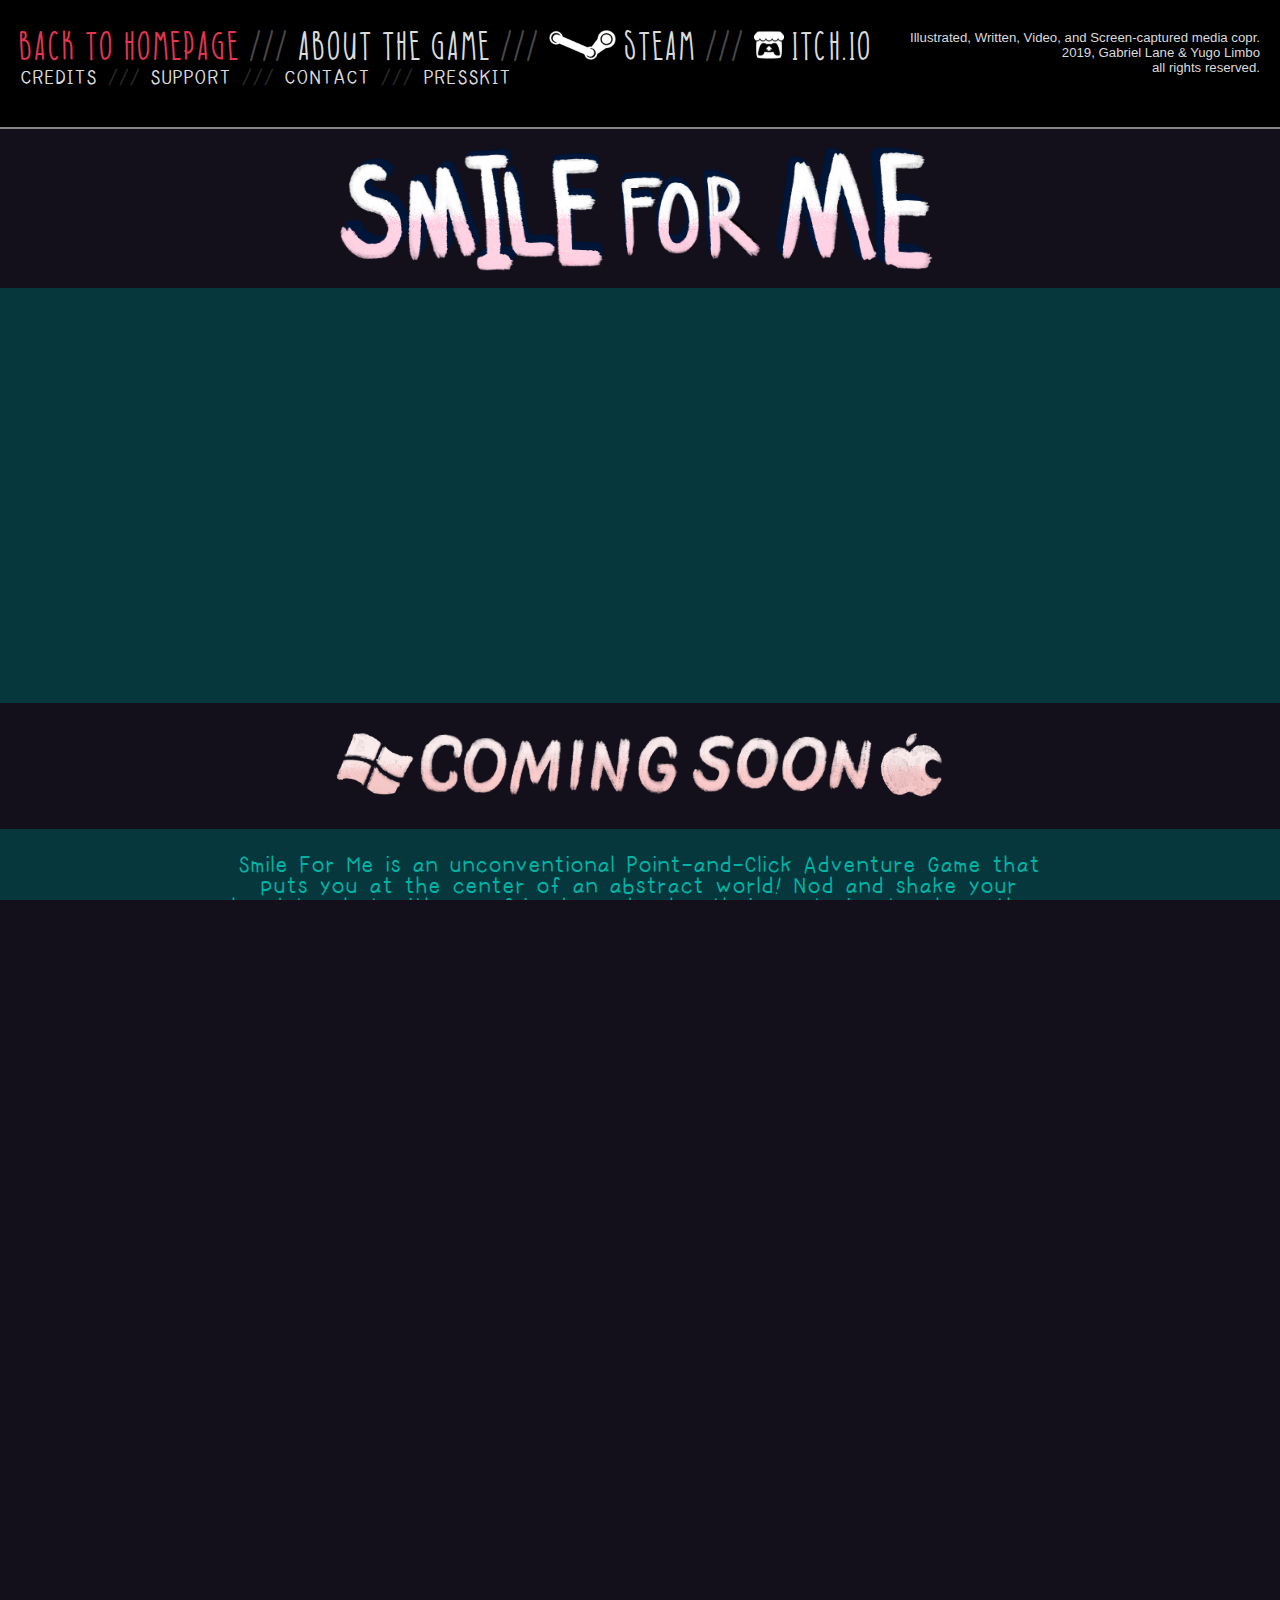
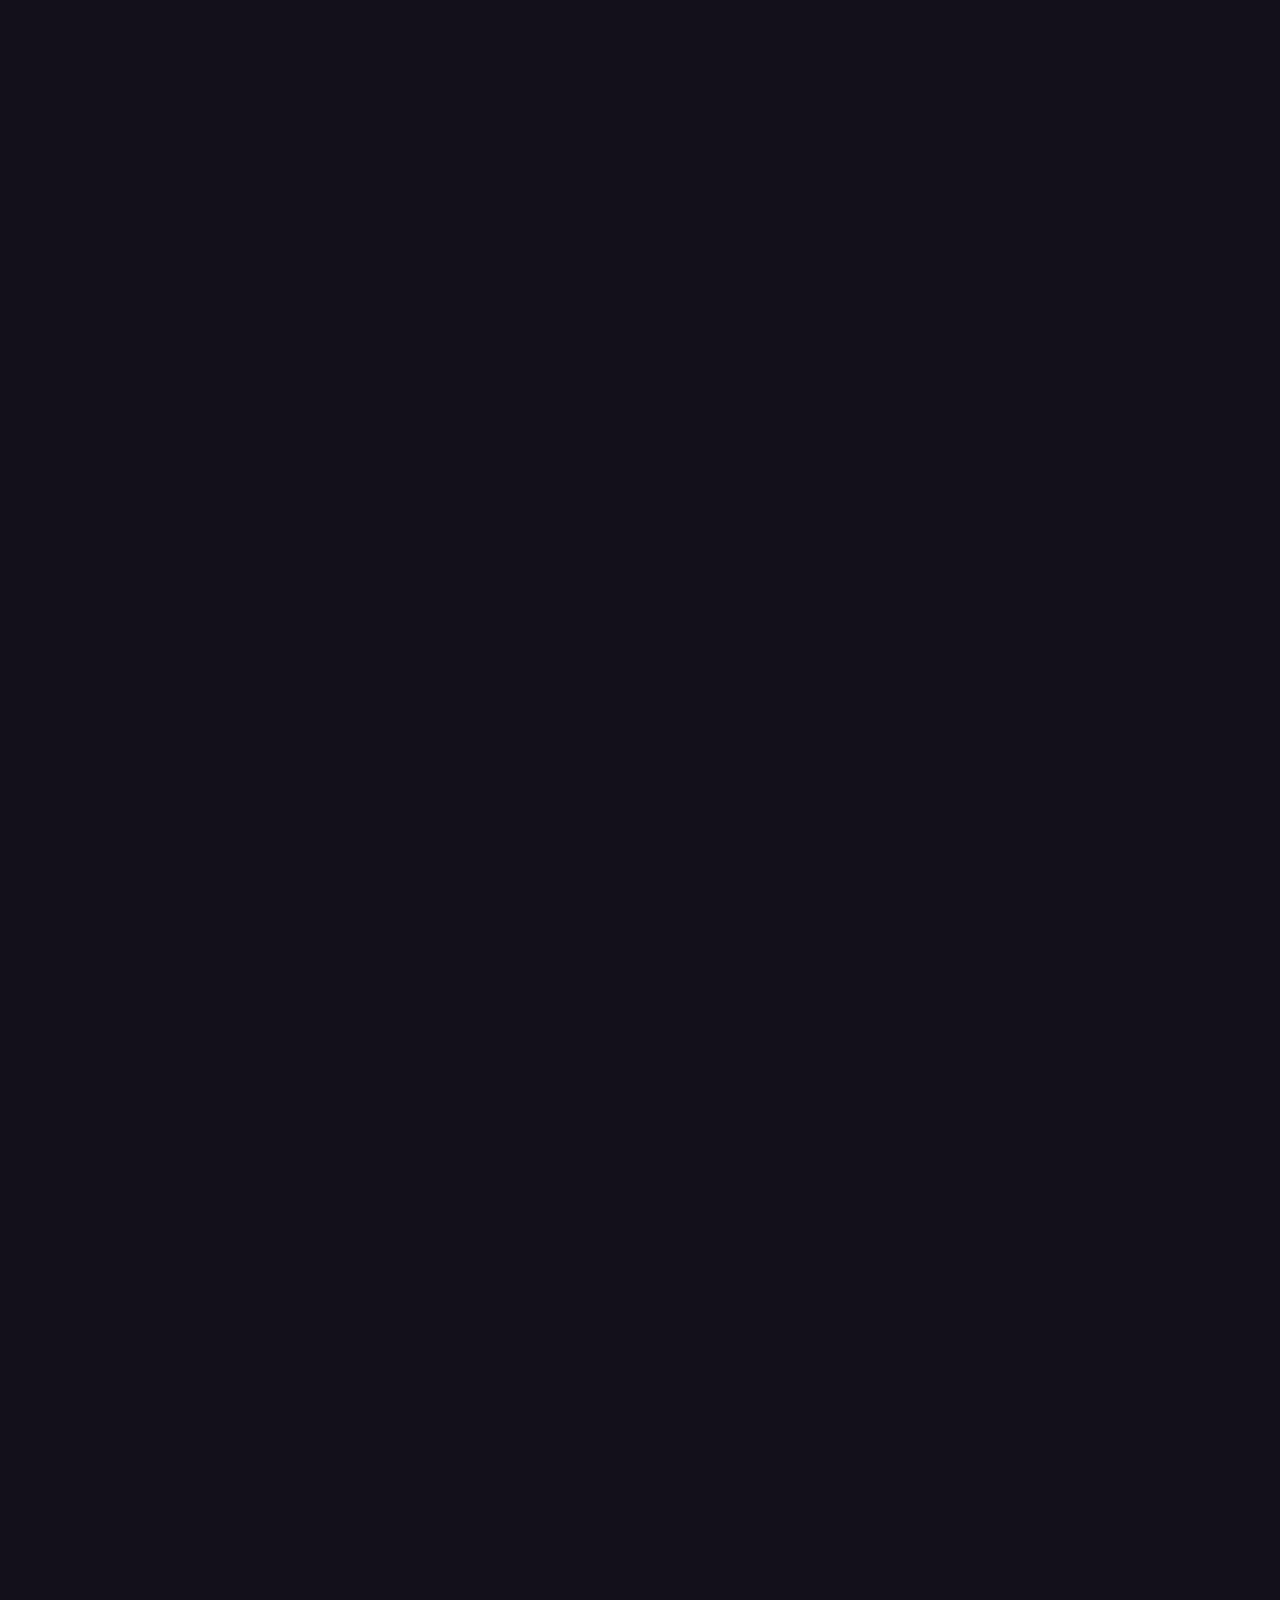
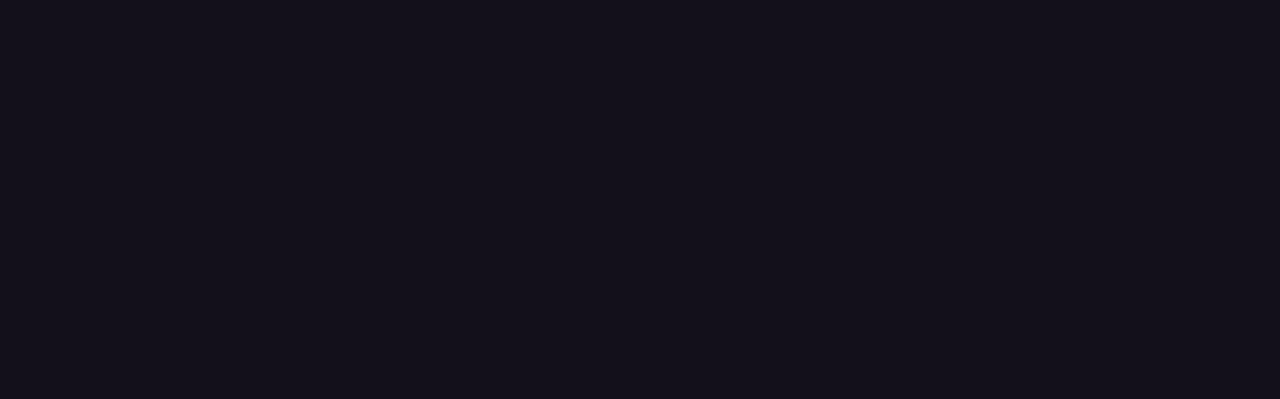
==== commit 5a8c811e: "Autobuild" ====
--- a/about.html
+++ b/about.html
@@ -68,7 +68,7 @@
     <div class = "columnHalf columnMobileStack">
       <div style = "position:relative;width:100%;padding-bottom:56.25%">
         <div style = "position:absolute;top:0;bottom:0;left:0;right:0">
-          <object style="width:100%;height:100%;" data="https://www.youtube.com/embed/zmNbOfqgf3k?showinfo=0&rel=0&fs=1&color=white&disablekb=1">
+          <object style="width:100%;height:100%;" data="https://www.youtube.com/embed/yXJKM83l4-I?showinfo=0&rel=0&fs=1&color=white&disablekb=1">
           </object>
         </div>
       </div>
@@ -79,7 +79,9 @@
   <div class="row" style="padding:25px 25px">
     <div class="columnQuarter columnMobileRemove"></div>
     <div class="columnHalf columnMobileStack">
-      <img src="Images/ComingSoon.png">
+      <a href="https://store.steampowered.com/app/1018850">
+        <img src="Images/ComingSoon.png">
+      </a>
     </div>
     <div class="columnQuarter columnMobileRemove"></div>
   </div>
--- a/stylesheet.css
+++ b/stylesheet.css
@@ -12,7 +12,7 @@
 body {
   overflow: auto;
   height: 100%;
-  background-color: black;
+  background-color: #13101B;
   background-repeat: repeat;
   margin: 0px;
 }
@@ -142,6 +142,13 @@
   width: 50%;
 }
 
+.columnFull {
+  vertical-align: middle;
+  min-height: 1px;
+  float: left;
+  width: 100%;
+}
+
 .columnQuarter {
   vertical-align: middle;
   min-height: 1px;
@@ -203,6 +210,10 @@
   /*pass*/
 }
 
+.columnMobileThird {
+  /*pass*/
+}
+
 .columnMobileRemove {
   /*pass*/
 }
@@ -233,6 +244,12 @@
         width: 50%;
     }
 
+    .columnMobileThird {
+      display: block;
+      float: left;
+      width: 33%;
+    }
+
     .columnMobileRemove {
         display: none;
         width: 0%;
--- a/stylesheet.css
+++ b/stylesheet.css
@@ -12,7 +12,7 @@
 body {
   overflow: auto;
   height: 100%;
-  background-color: black;
+  background-color: #13101B;
   background-repeat: repeat;
   margin: 0px;
 }
@@ -142,6 +142,13 @@
   width: 50%;
 }
 
+.columnFull {
+  vertical-align: middle;
+  min-height: 1px;
+  float: left;
+  width: 100%;
+}
+
 .columnQuarter {
   vertical-align: middle;
   min-height: 1px;
@@ -203,6 +210,10 @@
   /*pass*/
 }
 
+.columnMobileThird {
+  /*pass*/
+}
+
 .columnMobileRemove {
   /*pass*/
 }
@@ -233,6 +244,12 @@
         width: 50%;
     }
 
+    .columnMobileThird {
+      display: block;
+      float: left;
+      width: 33%;
+    }
+
     .columnMobileRemove {
         display: none;
         width: 0%;
--- a/stylesheet.css
+++ b/stylesheet.css
@@ -12,7 +12,7 @@
 body {
   overflow: auto;
   height: 100%;
-  background-color: black;
+  background-color: #13101B;
   background-repeat: repeat;
   margin: 0px;
 }
@@ -142,6 +142,13 @@
   width: 50%;
 }
 
+.columnFull {
+  vertical-align: middle;
+  min-height: 1px;
+  float: left;
+  width: 100%;
+}
+
 .columnQuarter {
   vertical-align: middle;
   min-height: 1px;
@@ -203,6 +210,10 @@
   /*pass*/
 }
 
+.columnMobileThird {
+  /*pass*/
+}
+
 .columnMobileRemove {
   /*pass*/
 }
@@ -233,6 +244,12 @@
         width: 50%;
     }
 
+    .columnMobileThird {
+      display: block;
+      float: left;
+      width: 33%;
+    }
+
     .columnMobileRemove {
         display: none;
         width: 0%;
--- a/stylesheet.css
+++ b/stylesheet.css
@@ -12,7 +12,7 @@
 body {
   overflow: auto;
   height: 100%;
-  background-color: black;
+  background-color: #13101B;
   background-repeat: repeat;
   margin: 0px;
 }
@@ -142,6 +142,13 @@
   width: 50%;
 }
 
+.columnFull {
+  vertical-align: middle;
+  min-height: 1px;
+  float: left;
+  width: 100%;
+}
+
 .columnQuarter {
   vertical-align: middle;
   min-height: 1px;
@@ -203,6 +210,10 @@
   /*pass*/
 }
 
+.columnMobileThird {
+  /*pass*/
+}
+
 .columnMobileRemove {
   /*pass*/
 }
@@ -233,6 +244,12 @@
         width: 50%;
     }
 
+    .columnMobileThird {
+      display: block;
+      float: left;
+      width: 33%;
+    }
+
     .columnMobileRemove {
         display: none;
         width: 0%;
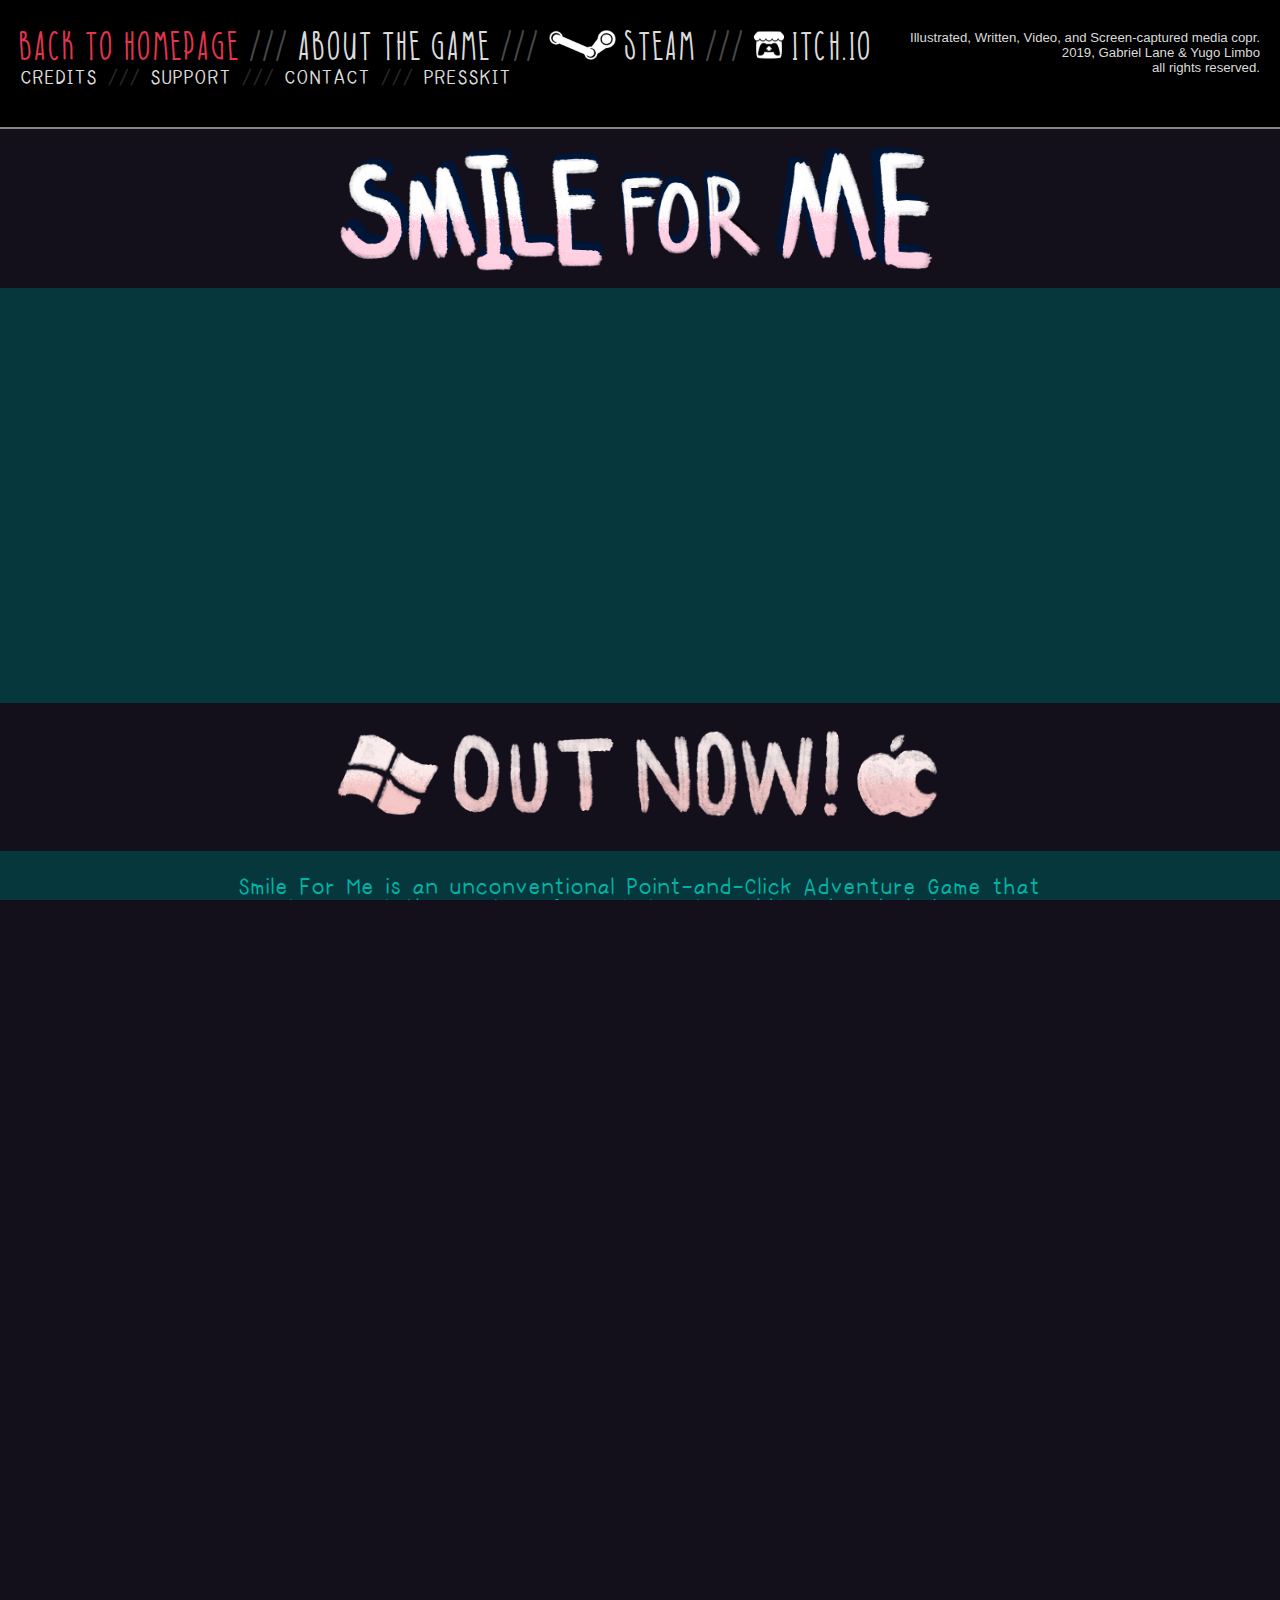
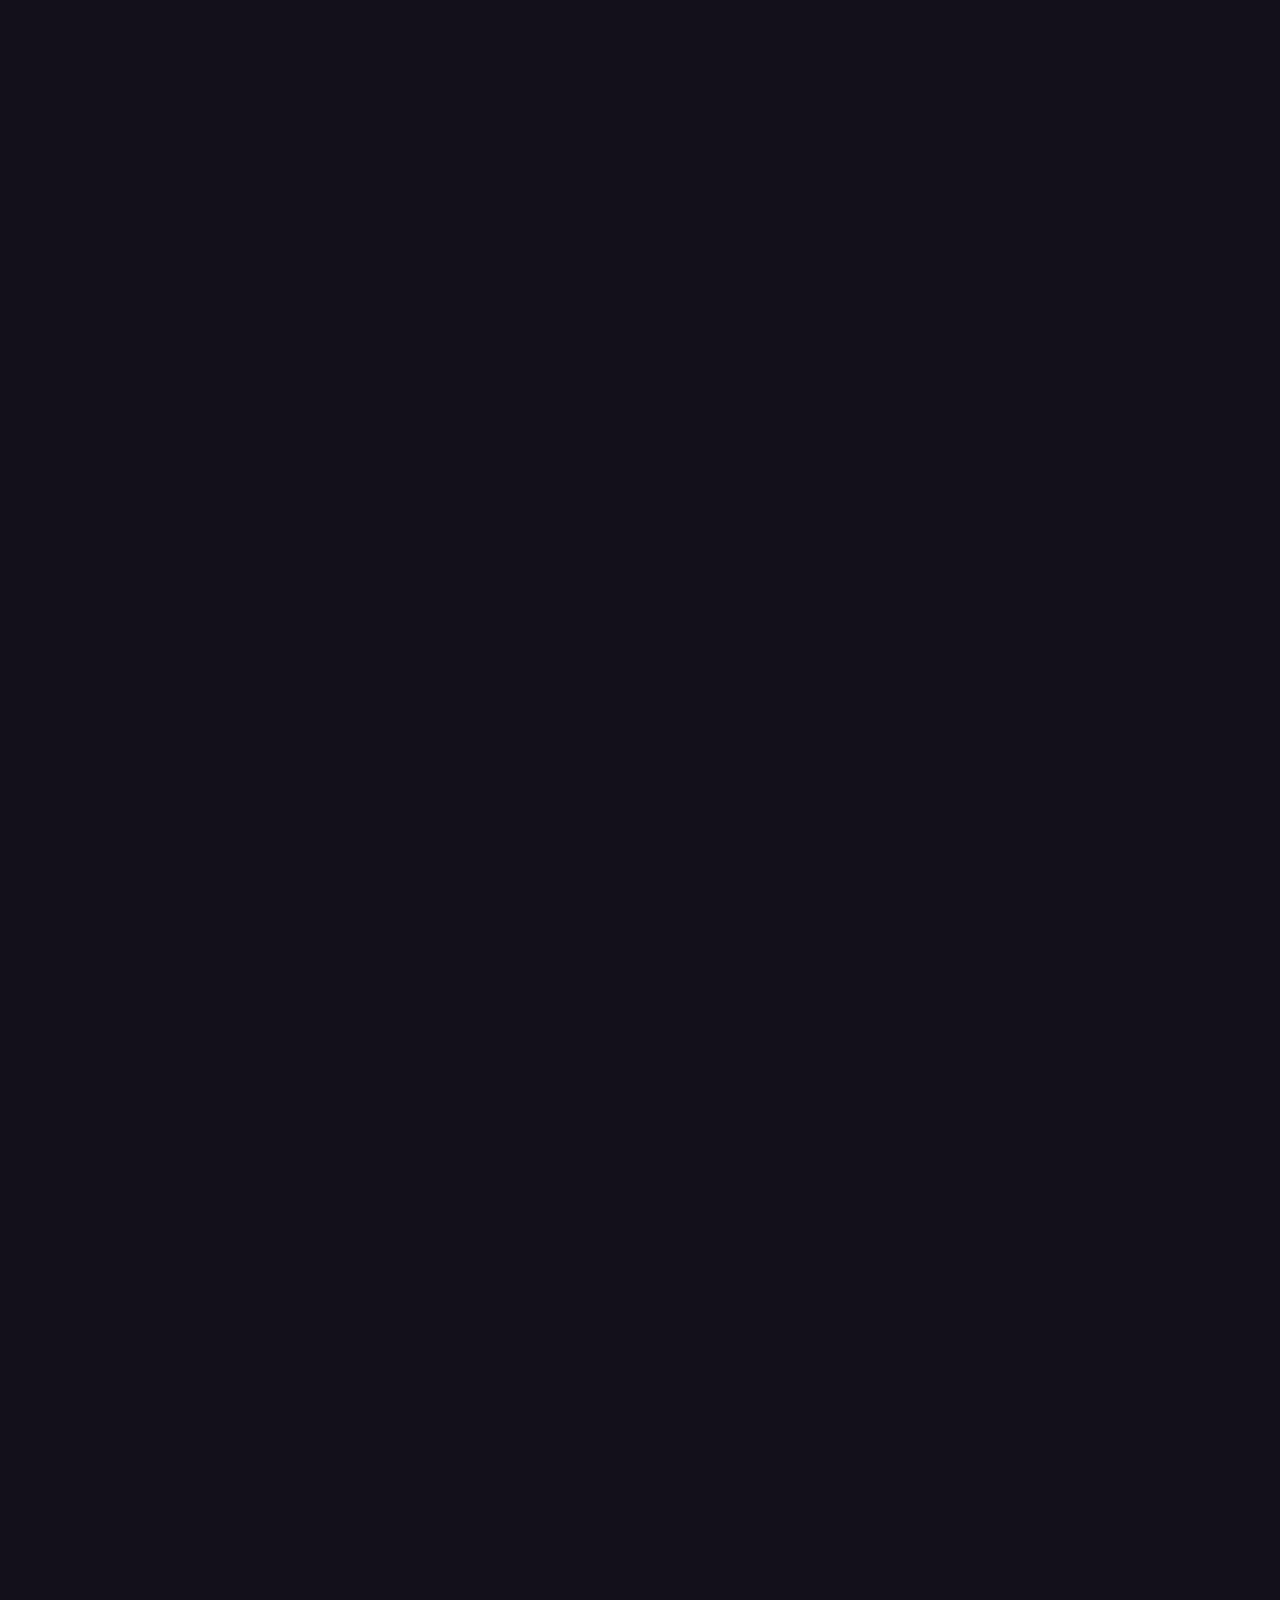
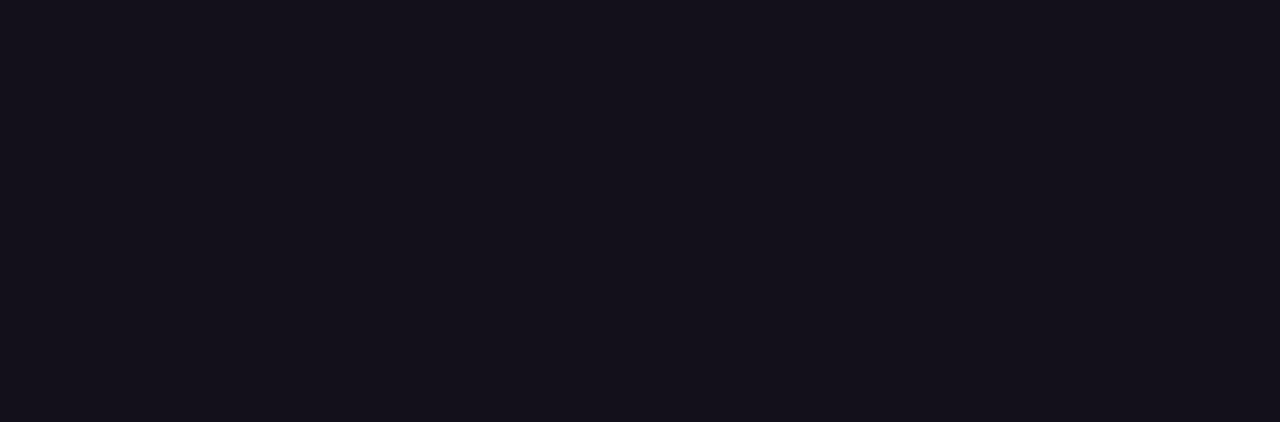
==== commit a0f647a5: "Autobuild" ====
--- a/about.html
+++ b/about.html
@@ -80,7 +80,7 @@
     <div class="columnQuarter columnMobileRemove"></div>
     <div class="columnHalf columnMobileStack">
       <a href="https://store.steampowered.com/app/1018850">
-        <img src="Images/ComingSoon.png">
+        <img src="Images/OutNow.png">
       </a>
     </div>
     <div class="columnQuarter columnMobileRemove"></div>
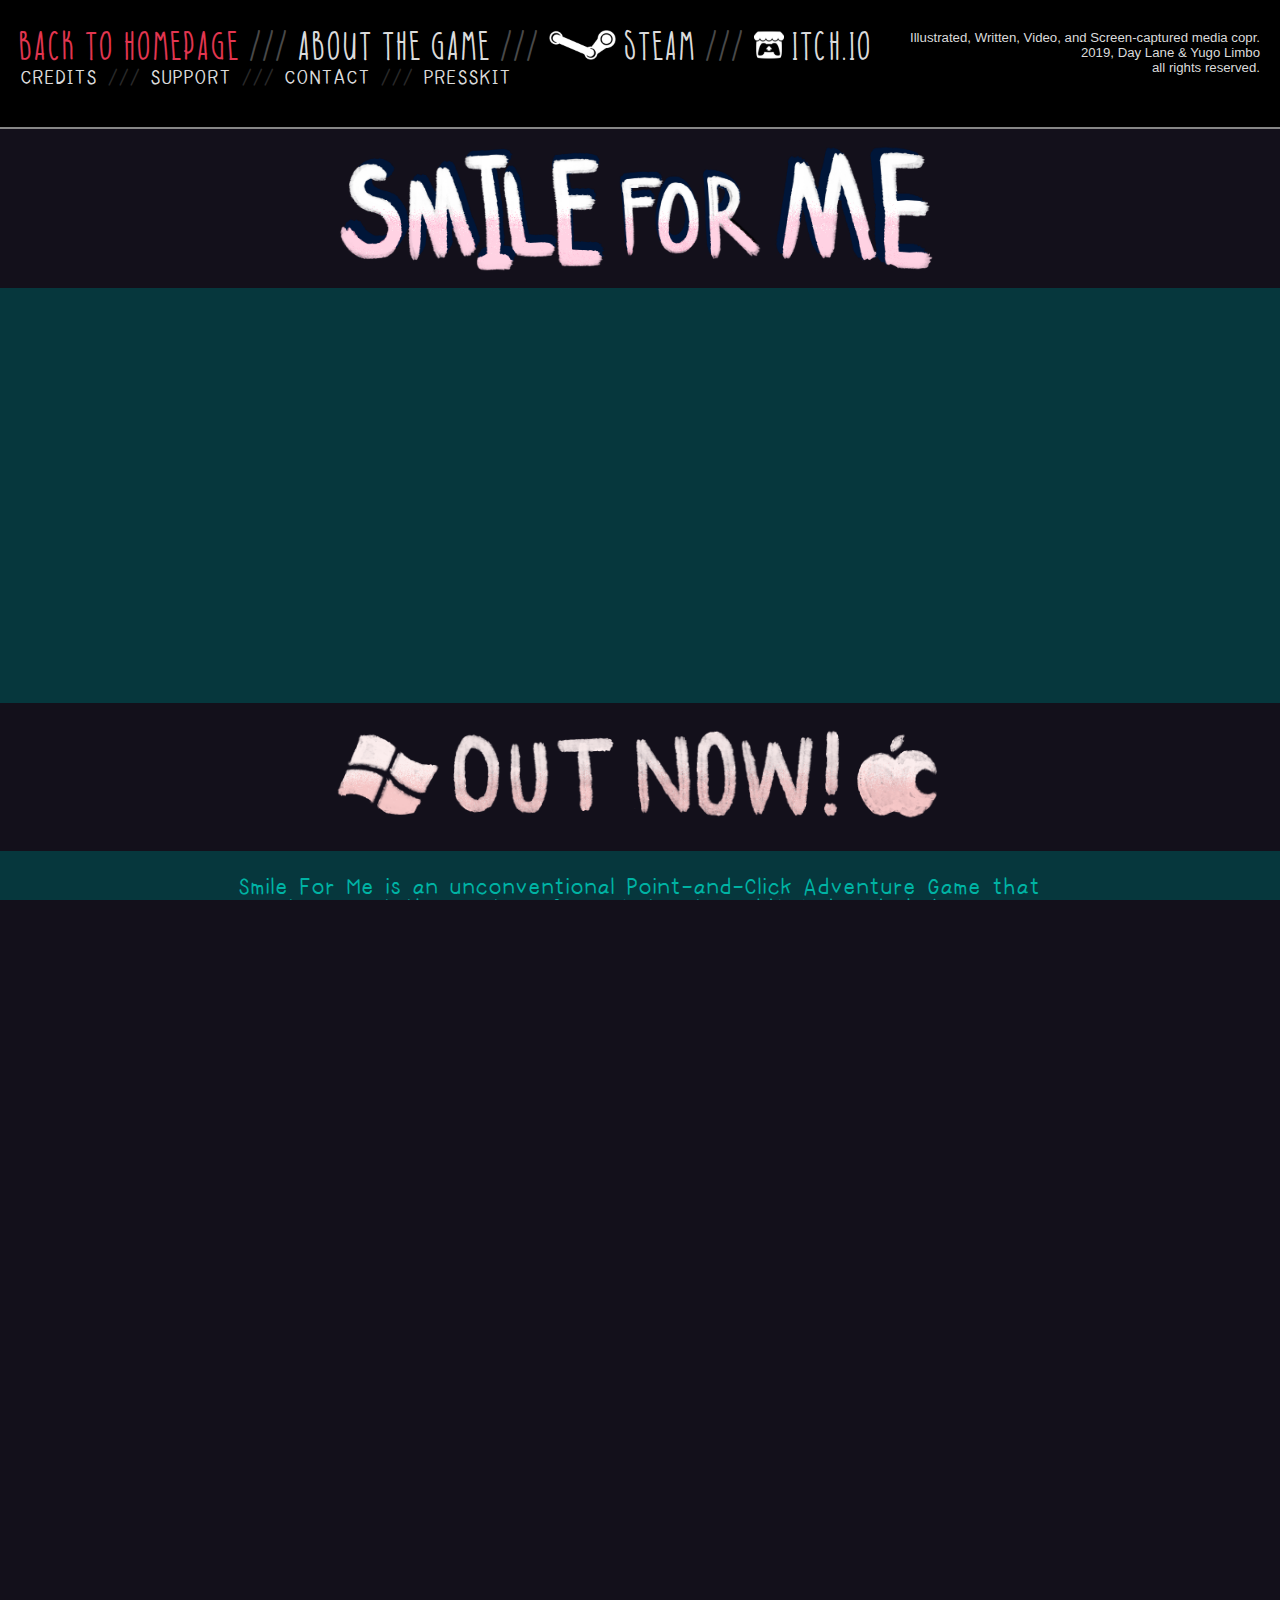
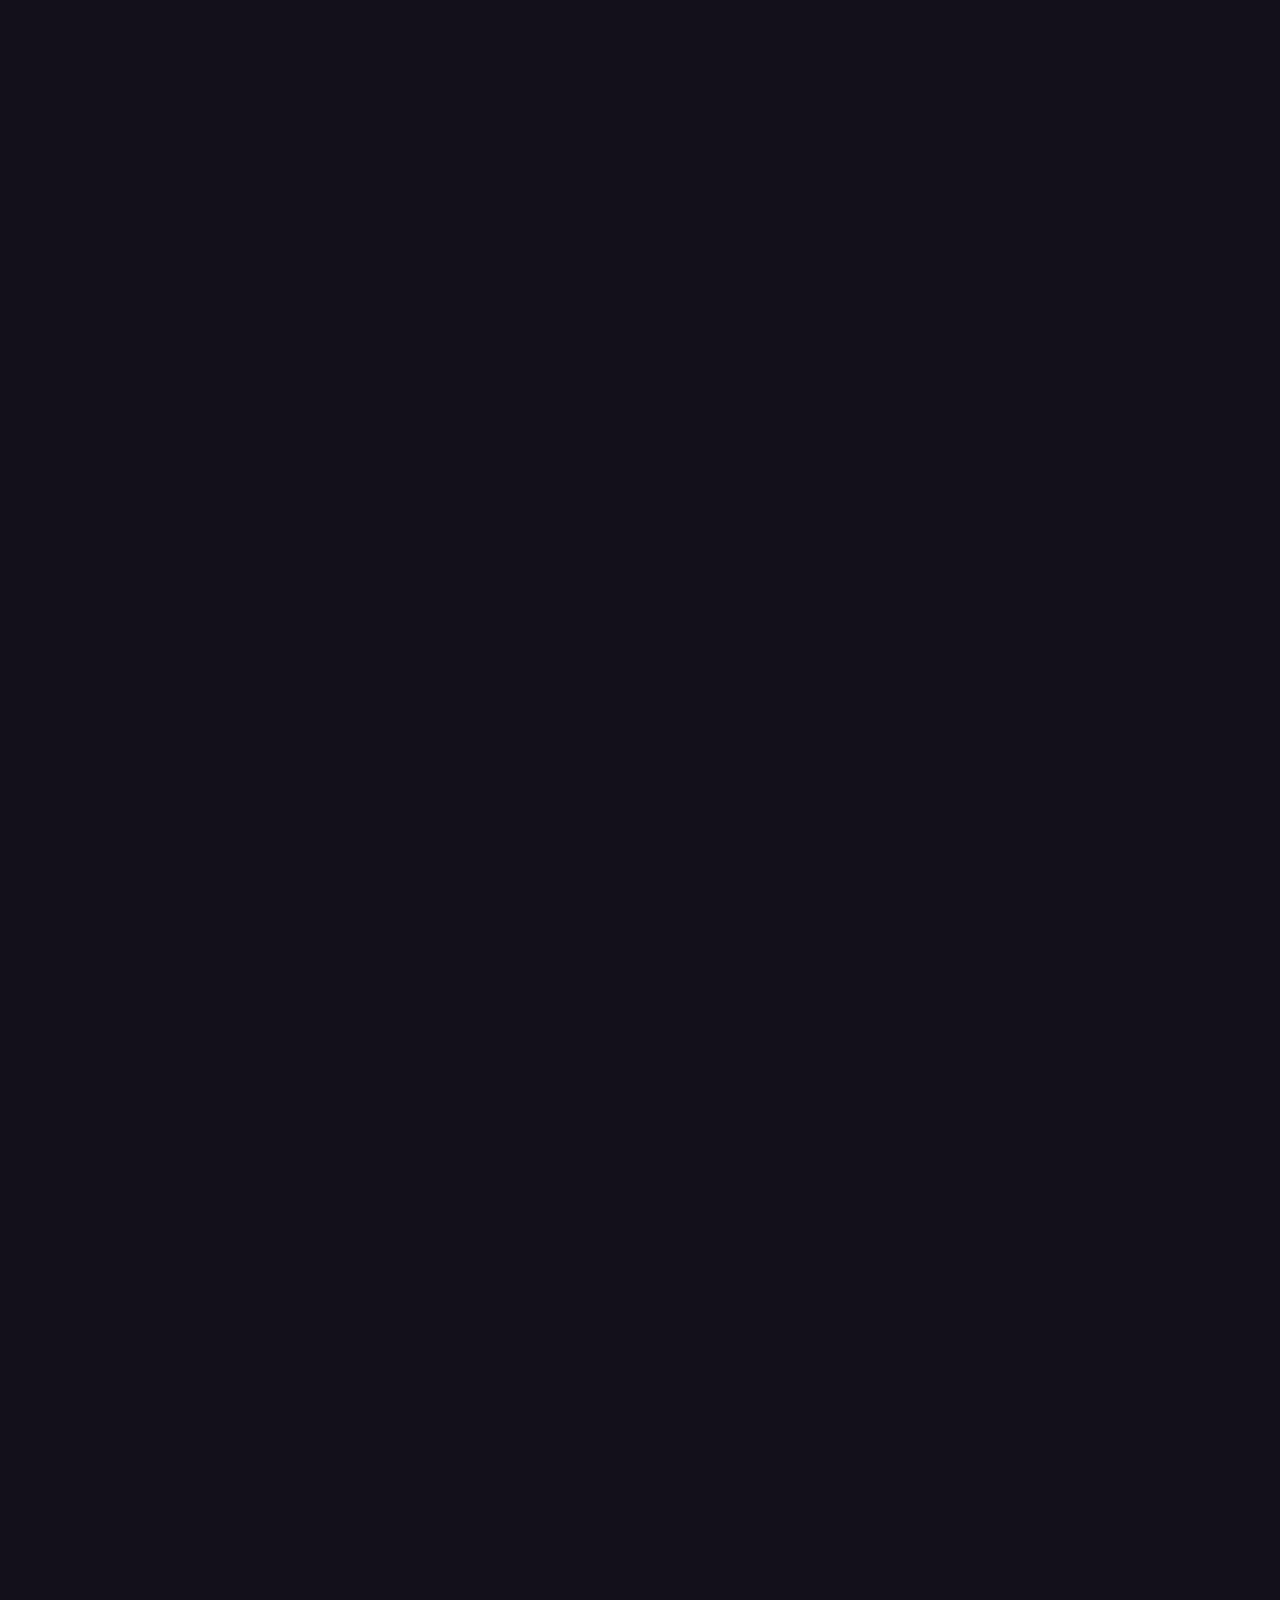
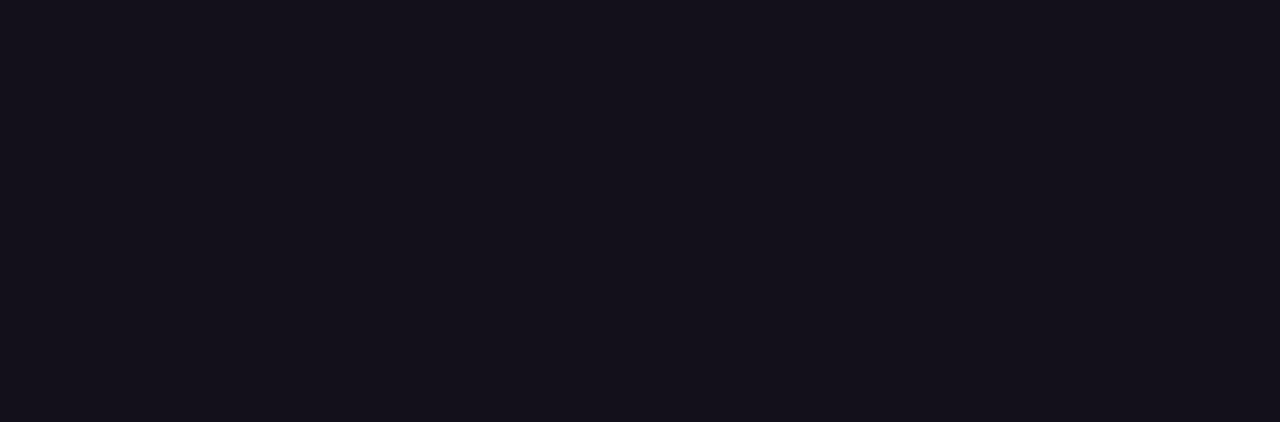
==== commit 77d1bf34: "Autobuild" ====
--- a/about.html
+++ b/about.html
@@ -186,7 +186,7 @@
 
   </div>
 
-<!--======================================GABE & YUGO====================================-->
+<!--======================================DAY & YUGO====================================-->
 
   <div class="row" style="height:2cm;width:1cm"></div>
 
@@ -216,18 +216,18 @@
 
         <div class="columnHalf columnMobileStack" style="padding:30px">
           <p style="text-align:right;color:#cce09a;font-weight:bold">
-            Gabriel Lane<br>
+            Day Lane<br>
           </p>
           <br>
           <p style="color:#a5bf64;font-size:0.5cm;text-align:right">
-            Whoa! I'm just a College Guy with a hankering for Evocative Art. I'm a game designer at heart,
-            who loves to bring worlds and systems to life! I study Information Science and I love
+            Whoa! I'm just a lady with a hankering for Evocative Art. I'm a game designer at heart,
+            who loves to bring worlds and systems to life! I studied Information Science and I love
             to code! Chat with me sometime about games and media!
           </p>
           <br>
           <br>
           <p style="text-align:right">
-            <a href="https://twitter.com/gabeoflane" target="_blank" style="color:#cce09a">Tweet'ems</a>
+            <a href="https://twitter.com/dayoflane" target="_blank" style="color:#cce09a">Tweet'ems</a>
           </p>
         </div>
 
